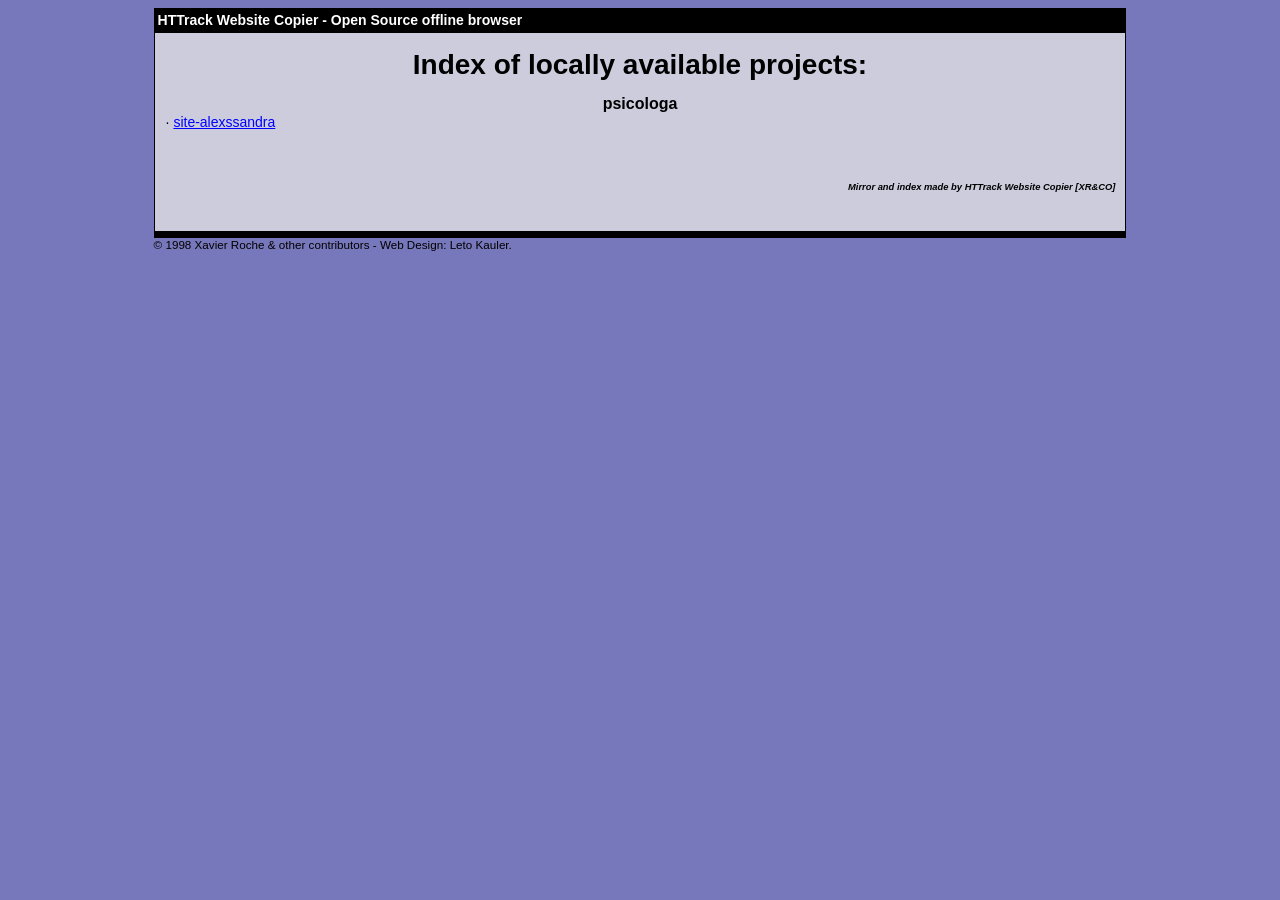
==== index.html @ 18087e1c "Publicação do site" ====
<html xmlns="http://www.w3.org/1999/xhtml" lang="en">

<head>
	<meta http-equiv="Content-Type" content="text/html; charset=utf-8" />
	<meta name="description" content="HTTrack is an easy-to-use website mirror utility. It allows you to download a World Wide website from the Internet to a local directory,building recursively all structures, getting html, images, and other files from the server to your computer. Links are rebuiltrelatively so that you can freely browse to the local site (works with any browser). You can mirror several sites together so that you can jump from one toanother. You can, also, update an existing mirror site, or resume an interrupted download. The robot is fully configurable, with an integrated help" />
	<meta name="keywords" content="httrack, HTTRACK, HTTrack, winhttrack, WINHTTRACK, WinHTTrack, offline browser, web mirror utility, aspirateur web, surf offline, web capture, www mirror utility, browse offline, local  site builder, website mirroring, aspirateur www, internet grabber, capture de site web, internet tool, hors connexion, unix, dos, windows 95, windows 98, solaris, ibm580, AIX 4.0, HTS, HTGet, web aspirator, web aspirateur, libre, GPL, GNU, free software" />
	<title>List of available projects - HTTrack Website Copier</title>
	<!-- Mirror and index made by HTTrack Website Copier/3.51-0 [XR&CO] -->

	<style type="text/css">
	<!--

body {
	margin: 0;  padding: 0;  margin-bottom: 15px;  margin-top: 8px;
	background: #77b;
}
body, td {
	font: 14px "Trebuchet MS", Verdana, Arial, Helvetica, sans-serif;
	}

#subTitle {
	background: #000;  color: #fff;  padding: 4px;  font-weight: bold; 
	}

#siteNavigation a, #siteNavigation .current {
	font-weight: bold;  color: #448;
	}
#siteNavigation a:link    { text-decoration: none; }
#siteNavigation a:visited { text-decoration: none; }

#siteNavigation .current { background-color: #ccd; }

#siteNavigation a:hover   { text-decoration: none;  background-color: #fff;  color: #000; }
#siteNavigation a:active  { text-decoration: none;  background-color: #ccc; }


a:link    { text-decoration: underline;  color: #00f; }
a:visited { text-decoration: underline;  color: #000; }
a:hover   { text-decoration: underline;  color: #c00; }
a:active  { text-decoration: underline; }

#pageContent {
	clear: both;
	border-bottom: 6px solid #000;
	padding: 10px;  padding-top: 20px;
	line-height: 1.65em;
	background-image: url(backblue.gif);
	background-repeat: no-repeat;
	background-position: top right;
	}

#pageContent, #siteNavigation {
	background-color: #ccd;
	}


.imgLeft  { float: left;   margin-right: 10px;  margin-bottom: 10px; }
.imgRight { float: right;  margin-left: 10px;   margin-bottom: 10px; }

hr { height: 1px;  color: #000;  background-color: #000;  margin-bottom: 15px; }

h1 { margin: 0;  font-weight: bold;  font-size: 2em; }
h2 { margin: 0;  font-weight: bold;  font-size: 1.6em; }
h3 { margin: 0;  font-weight: bold;  font-size: 1.3em; }
h4 { margin: 0;  font-weight: bold;  font-size: 1.18em; }

.blak { background-color: #000; }
.hide { display: none; }
.tableWidth { min-width: 400px; }

.tblRegular       { border-collapse: collapse; }
.tblRegular td    { padding: 6px;  background-image: url(fade.gif);  border: 2px solid #99c; }
.tblHeaderColor, .tblHeaderColor td { background: #99c; }
.tblNoBorder td   { border: 0; }


// -->
</style>

</head>

<body>
<table width="76%" border="0" align="center" cellspacing="0" cellpadding="3" class="tableWidth">
	<tr>
	<td id="subTitle">HTTrack Website Copier - Open Source offline browser</td>
	</tr>
</table>
<table width="76%" border="0" align="center" cellspacing="0" cellpadding="0" class="tableWidth">
<tr class="blak">
<td>
	<table width="100%" border="0" align="center" cellspacing="1" cellpadding="0">
	<tr>
	<td colspan="6"> 
		<table width="100%" border="0" align="center" cellspacing="0" cellpadding="10">
		<tr> 
		<td id="pageContent"> 
<!-- ==================== End prologue ==================== -->


<h1 ALIGN=Center>Index of locally available projects:</H1>
  <table border="0" width="100%" cellspacing="1" cellpadding="0">
		<TH>
		<BR/>
			psicologa
		</TH>
		<TR>
		  <TD BACKGROUND="fade.gif">
                    &middot; <A HREF="site-alexssandra/index.html">site-alexssandra</A>
   		  </TD>
		</TR>
	</TABLE>
	<BR>
	<H6 ALIGN="RIGHT">
         <I>Mirror and index made by HTTrack Website Copier [XR&amp;CO]</I>
	</H6>
	<!-- Mirror and index made by HTTrack Website Copier/3.51-0 [XR&CO] -->
	<!-- Thanks for using HTTrack Website Copier! -->

<!-- ==================== Start epilogue ==================== -->
		</td>
		</tr>
		</table>
	</td>
	</tr>
	</table>
</td>
</tr>
</table>

<table width="76%" border="0" align="center" valign="bottom" cellspacing="0" cellpadding="0">
	<tr>
	<td id="footer"><small>&copy; 1998 Xavier Roche &amp; other contributors - Web Design: Leto Kauler.</small></td>
	</tr>
</table>

</body>

</html>
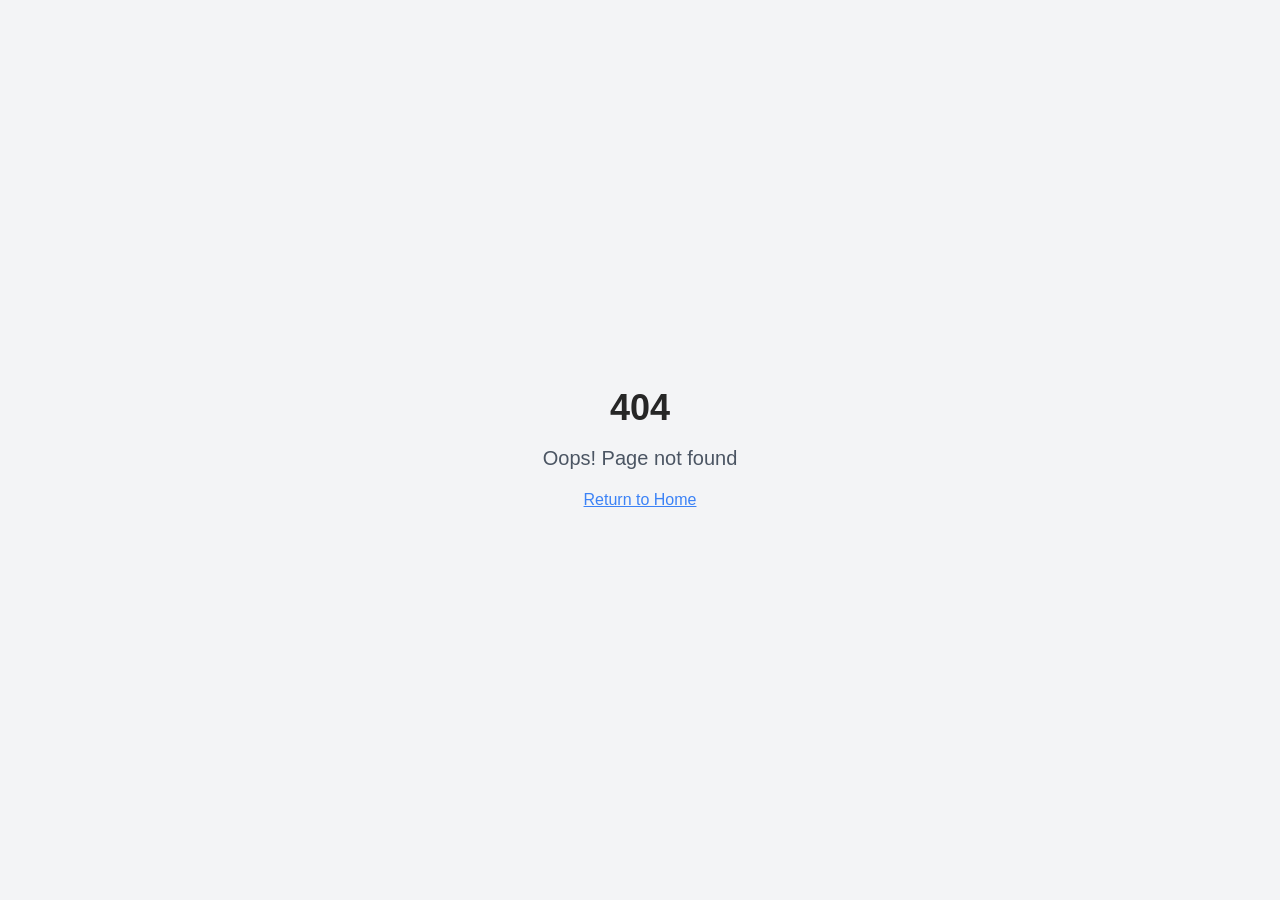
==== commit b824b9ba: "Add files via upload" ====
--- a/index.html
+++ b/index.html
@@ -4,9 +4,8 @@
 	<meta http-equiv="Content-Type" content="text/html; charset=utf-8" />
 	<meta name="description" content="HTTrack is an easy-to-use website mirror utility. It allows you to download a World Wide website from the Internet to a local directory,building recursively all structures, getting html, images, and other files from the server to your computer. Links are rebuiltrelatively so that you can freely browse to the local site (works with any browser). You can mirror several sites together so that you can jump from one toanother. You can, also, update an existing mirror site, or resume an interrupted download. The robot is fully configurable, with an integrated help" />
 	<meta name="keywords" content="httrack, HTTRACK, HTTrack, winhttrack, WINHTTRACK, WinHTTrack, offline browser, web mirror utility, aspirateur web, surf offline, web capture, www mirror utility, browse offline, local  site builder, website mirroring, aspirateur www, internet grabber, capture de site web, internet tool, hors connexion, unix, dos, windows 95, windows 98, solaris, ibm580, AIX 4.0, HTS, HTGet, web aspirator, web aspirateur, libre, GPL, GNU, free software" />
-	<title>List of available projects - HTTrack Website Copier</title>
-	<!-- Mirror and index made by HTTrack Website Copier/3.51-0 [XR&CO] -->
-
+	<title>Local index - HTTrack Website Copier</title>
+  <!-- Mirror and index made by HTTrack Website Copier/3.51-0 [XR&CO] -->
 	<style type="text/css">
 	<!--
 
@@ -96,25 +95,27 @@
 		<td id="pageContent"> 
 <!-- ==================== End prologue ==================== -->
 
-
-<h1 ALIGN=Center>Index of locally available projects:</H1>
-  <table border="0" width="100%" cellspacing="1" cellpadding="0">
-		<TH>
-		<BR/>
-			psicologa
-		</TH>
+<H1 ALIGN=Center>Index of locally available sites:</H1>
+	<TABLE BORDER="0" WIDTH="100%" CELLSPACING="1" CELLPADDING="0">
 		<TR>
-		  <TD BACKGROUND="fade.gif">
-                    &middot; <A HREF="site-alexssandra/index.html">site-alexssandra</A>
-   		  </TD>
+			<TD BACKGROUND="fade.gif">
+				&middot;
+					<A HREF="psialexssandraalves.com.br/index.html">
+						Alexssandra Alves | Psicóloga - Clínica Psicanalítica
+					</A>		
+			</TD>
 		</TR>
 	</TABLE>
 	<BR>
-	<H6 ALIGN="RIGHT">
-         <I>Mirror and index made by HTTrack Website Copier [XR&amp;CO]</I>
+	<BR>
+	<BR>
+  	<H6 ALIGN="RIGHT">
+	<I>Mirror and index made by HTTrack Website Copier [XR&amp;CO]</I>
 	</H6>
 	<!-- Mirror and index made by HTTrack Website Copier/3.51-0 [XR&CO] -->
 	<!-- Thanks for using HTTrack Website Copier! -->
+	<meta HTTP-EQUIV="Refresh" CONTENT="0; URL=psialexssandraalves.com.br/index.html">
+
 
 <!-- ==================== Start epilogue ==================== -->
 		</td>
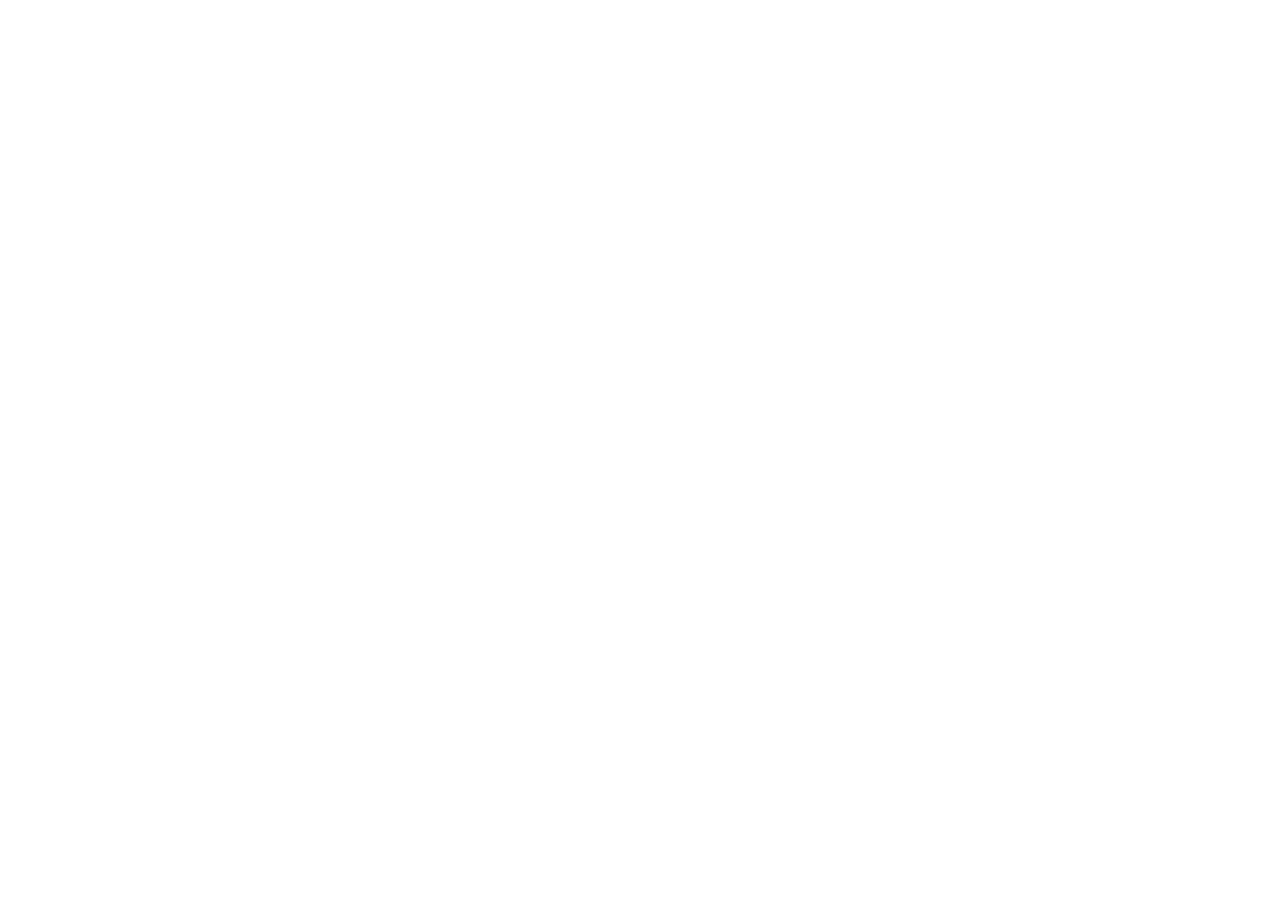
==== commit 827dcca9: "Update index.html" ====
--- a/index.html
+++ b/index.html
@@ -1,141 +1,30 @@
-<html xmlns="http://www.w3.org/1999/xhtml" lang="en">
-
-<head>
-	<meta http-equiv="Content-Type" content="text/html; charset=utf-8" />
-	<meta name="description" content="HTTrack is an easy-to-use website mirror utility. It allows you to download a World Wide website from the Internet to a local directory,building recursively all structures, getting html, images, and other files from the server to your computer. Links are rebuiltrelatively so that you can freely browse to the local site (works with any browser). You can mirror several sites together so that you can jump from one toanother. You can, also, update an existing mirror site, or resume an interrupted download. The robot is fully configurable, with an integrated help" />
-	<meta name="keywords" content="httrack, HTTRACK, HTTrack, winhttrack, WINHTTRACK, WinHTTrack, offline browser, web mirror utility, aspirateur web, surf offline, web capture, www mirror utility, browse offline, local  site builder, website mirroring, aspirateur www, internet grabber, capture de site web, internet tool, hors connexion, unix, dos, windows 95, windows 98, solaris, ibm580, AIX 4.0, HTS, HTGet, web aspirator, web aspirateur, libre, GPL, GNU, free software" />
-	<title>Local index - HTTrack Website Copier</title>
-  <!-- Mirror and index made by HTTrack Website Copier/3.51-0 [XR&CO] -->
-	<style type="text/css">
-	<!--
-
-body {
-	margin: 0;  padding: 0;  margin-bottom: 15px;  margin-top: 8px;
-	background: #77b;
-}
-body, td {
-	font: 14px "Trebuchet MS", Verdana, Arial, Helvetica, sans-serif;
-	}
-
-#subTitle {
-	background: #000;  color: #fff;  padding: 4px;  font-weight: bold; 
-	}
-
-#siteNavigation a, #siteNavigation .current {
-	font-weight: bold;  color: #448;
-	}
-#siteNavigation a:link    { text-decoration: none; }
-#siteNavigation a:visited { text-decoration: none; }
-
-#siteNavigation .current { background-color: #ccd; }
-
-#siteNavigation a:hover   { text-decoration: none;  background-color: #fff;  color: #000; }
-#siteNavigation a:active  { text-decoration: none;  background-color: #ccc; }
-
-
-a:link    { text-decoration: underline;  color: #00f; }
-a:visited { text-decoration: underline;  color: #000; }
-a:hover   { text-decoration: underline;  color: #c00; }
-a:active  { text-decoration: underline; }
-
-#pageContent {
-	clear: both;
-	border-bottom: 6px solid #000;
-	padding: 10px;  padding-top: 20px;
-	line-height: 1.65em;
-	background-image: url(backblue.gif);
-	background-repeat: no-repeat;
-	background-position: top right;
-	}
-
-#pageContent, #siteNavigation {
-	background-color: #ccd;
-	}
-
-
-.imgLeft  { float: left;   margin-right: 10px;  margin-bottom: 10px; }
-.imgRight { float: right;  margin-left: 10px;   margin-bottom: 10px; }
-
-hr { height: 1px;  color: #000;  background-color: #000;  margin-bottom: 15px; }
-
-h1 { margin: 0;  font-weight: bold;  font-size: 2em; }
-h2 { margin: 0;  font-weight: bold;  font-size: 1.6em; }
-h3 { margin: 0;  font-weight: bold;  font-size: 1.3em; }
-h4 { margin: 0;  font-weight: bold;  font-size: 1.18em; }
-
-.blak { background-color: #000; }
-.hide { display: none; }
-.tableWidth { min-width: 400px; }
-
-.tblRegular       { border-collapse: collapse; }
-.tblRegular td    { padding: 6px;  background-image: url(fade.gif);  border: 2px solid #99c; }
-.tblHeaderColor, .tblHeaderColor td { background: #99c; }
-.tblNoBorder td   { border: 0; }
-
-
-// -->
-</style>
-
-</head>
-
-<body>
-<table width="76%" border="0" align="center" cellspacing="0" cellpadding="3" class="tableWidth">
-	<tr>
-	<td id="subTitle">HTTrack Website Copier - Open Source offline browser</td>
-	</tr>
-</table>
-<table width="76%" border="0" align="center" cellspacing="0" cellpadding="0" class="tableWidth">
-<tr class="blak">
-<td>
-	<table width="100%" border="0" align="center" cellspacing="1" cellpadding="0">
-	<tr>
-	<td colspan="6"> 
-		<table width="100%" border="0" align="center" cellspacing="0" cellpadding="10">
-		<tr> 
-		<td id="pageContent"> 
-<!-- ==================== End prologue ==================== -->
-
-<H1 ALIGN=Center>Index of locally available sites:</H1>
-	<TABLE BORDER="0" WIDTH="100%" CELLSPACING="1" CELLPADDING="0">
-		<TR>
-			<TD BACKGROUND="fade.gif">
-				&middot;
-					<A HREF="psialexssandraalves.com.br/index.html">
-						Alexssandra Alves | Psicóloga - Clínica Psicanalítica
-					</A>		
-			</TD>
-		</TR>
-	</TABLE>
-	<BR>
-	<BR>
-	<BR>
-  	<H6 ALIGN="RIGHT">
-	<I>Mirror and index made by HTTrack Website Copier [XR&amp;CO]</I>
-	</H6>
-	<!-- Mirror and index made by HTTrack Website Copier/3.51-0 [XR&CO] -->
-	<!-- Thanks for using HTTrack Website Copier! -->
-	<meta HTTP-EQUIV="Refresh" CONTENT="0; URL=psialexssandraalves.com.br/index.html">
-
-
-<!-- ==================== Start epilogue ==================== -->
-		</td>
-		</tr>
-		</table>
-	</td>
-	</tr>
-	</table>
-</td>
-</tr>
-</table>
-
-<table width="76%" border="0" align="center" valign="bottom" cellspacing="0" cellpadding="0">
-	<tr>
-	<td id="footer"><small>&copy; 1998 Xavier Roche &amp; other contributors - Web Design: Leto Kauler.</small></td>
-	</tr>
-</table>
-
-</body>
-
-</html>
-
-
+<!doctype html>
+<html lang="en">
+  <head>
+    <meta charset="UTF-8" />
+    <meta name="viewport" content="width=device-width, initial-scale=1.0" />
+    <title>Alexssandra Alves | Psicóloga - Clínica Psicanalítica</title>
+    <meta name="description" content="Clínica Psicanalítica e Avaliação Psicológica. Atendimento presencial e online em São Luís - MA. CRP 22/01241" />
+    <meta name="author" content="Alexssandra Alves" />
+    
+    <!-- Google Fonts -->
+    <link rel="preconnect" href="https://fonts.googleapis.com" />
+    <link rel="preconnect" href="https://fonts.gstatic.com" crossorigin />
+    <link href="https://fonts.googleapis.com/css2?family=Hepta+Slab:wght@400;500;600;700&family=Montserrat:wght@400;500;600;700&family=Cormorant+Garamond:ital,wght@0,400;0,500;1,400;1,500&display=swap" rel="stylesheet" />
+
+    <meta property="og:title" content="Alexssandra Alves | Psicóloga - Clínica Psicanalítica" />
+    <meta property="og:description" content="Clínica Psicanalítica e Avaliação Psicológica. Atendimento presencial e online." />
+    <meta property="og:type" content="website" />
+    <meta property="og:image" content="https://lovable.dev/opengraph-image-p98pqg.png" />
+
+    <meta name="twitter:card" content="summary_large_image" />
+    <meta name="twitter:site" content="@lovable_dev" />
+    
+    <script type="module" crossorigin src="/assets/index-DXfuRB6n.js"></script>
+    <link rel="stylesheet" crossorigin href="/assets/index-O8GEvOft.css">
+  <script defer src="/__l5e/events.9f6b1a5f4b7ae01b.js" data-artifact-kind="preview_commit_sha" data-artifact-id="d1be73bfeda129161dd731a16be711961498cd12" data-commit-sha="d1be73bfeda129161dd731a16be711961498cd12" data-context-token="v1.[base64].T_LC2KTIhvFvR6uW_h7EKgbU37wVOmHhRtKxxErUCDM" data-autocapture="1" data-consent="1"></script><meta name="twitter:title" content="Alexssandra Alves | Psicóloga - Clínica Psicanalítica"><meta name="twitter:description" content="Clínica Psicanalítica e Avaliação Psicológica. Atendimento presencial e online."><meta name="twitter:image" content="https://lovable.dev/opengraph-image-p98pqg.png"></head>
+
+  <body>
+    <div id="root"></div>
+  </body>
+</html>
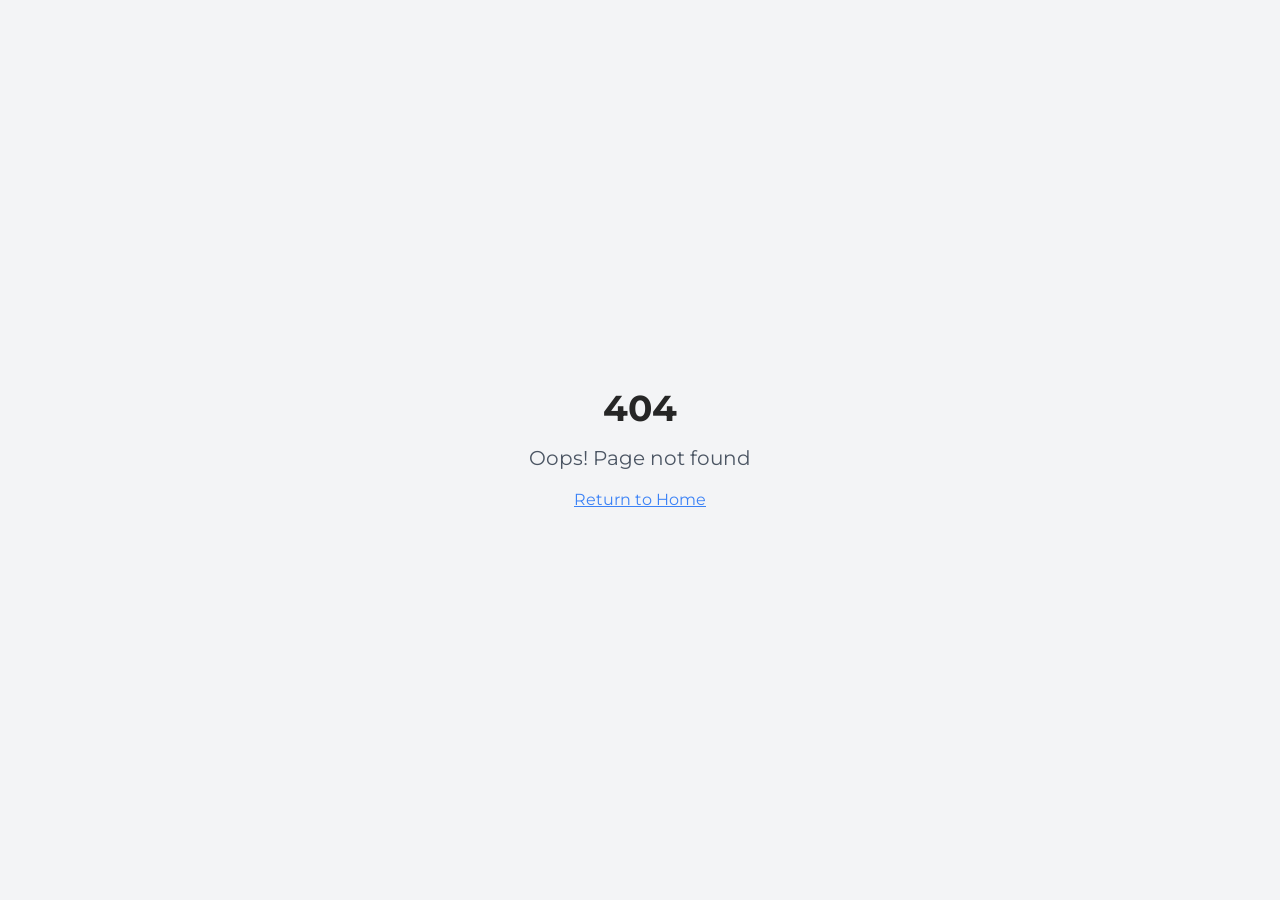
==== commit 7dfbdd15: "Add files via upload" ====
--- a/index.html
+++ b/index.html
@@ -1,30 +1,35 @@
-<!doctype html>
-<html lang="en">
-  <head>
-    <meta charset="UTF-8" />
-    <meta name="viewport" content="width=device-width, initial-scale=1.0" />
-    <title>Alexssandra Alves | Psicóloga - Clínica Psicanalítica</title>
-    <meta name="description" content="Clínica Psicanalítica e Avaliação Psicológica. Atendimento presencial e online em São Luís - MA. CRP 22/01241" />
-    <meta name="author" content="Alexssandra Alves" />
-    
-    <!-- Google Fonts -->
-    <link rel="preconnect" href="https://fonts.googleapis.com" />
-    <link rel="preconnect" href="https://fonts.gstatic.com" crossorigin />
-    <link href="https://fonts.googleapis.com/css2?family=Hepta+Slab:wght@400;500;600;700&family=Montserrat:wght@400;500;600;700&family=Cormorant+Garamond:ital,wght@0,400;0,500;1,400;1,500&display=swap" rel="stylesheet" />
-
-    <meta property="og:title" content="Alexssandra Alves | Psicóloga - Clínica Psicanalítica" />
-    <meta property="og:description" content="Clínica Psicanalítica e Avaliação Psicológica. Atendimento presencial e online." />
-    <meta property="og:type" content="website" />
-    <meta property="og:image" content="https://lovable.dev/opengraph-image-p98pqg.png" />
-
-    <meta name="twitter:card" content="summary_large_image" />
-    <meta name="twitter:site" content="@lovable_dev" />
-    
-    <script type="module" crossorigin src="/assets/index-DXfuRB6n.js"></script>
-    <link rel="stylesheet" crossorigin href="/assets/index-O8GEvOft.css">
-  <script defer src="/__l5e/events.9f6b1a5f4b7ae01b.js" data-artifact-kind="preview_commit_sha" data-artifact-id="d1be73bfeda129161dd731a16be711961498cd12" data-commit-sha="d1be73bfeda129161dd731a16be711961498cd12" data-context-token="v1.[base64].T_LC2KTIhvFvR6uW_h7EKgbU37wVOmHhRtKxxErUCDM" data-autocapture="1" data-consent="1"></script><meta name="twitter:title" content="Alexssandra Alves | Psicóloga - Clínica Psicanalítica"><meta name="twitter:description" content="Clínica Psicanalítica e Avaliação Psicológica. Atendimento presencial e online."><meta name="twitter:image" content="https://lovable.dev/opengraph-image-p98pqg.png"></head>
-
-  <body>
-    <div id="root"></div>
-  </body>
-</html>
+<!doctype html>
+<html lang="en">
+  
+<!-- Mirrored from https://psialexssandraalves.com.br/ by HTTrack Website Copier/3.x [XR&CO], Tue, 24 Nov 2026 15:35:47 GMT -->
+<!-- Added by HTTrack --><meta http-equiv="content-type" content="text/html;charset=utf-8" /><!-- /Added by HTTrack -->
+<head>
+    <meta charset="UTF-8" />
+    <meta name="viewport" content="width=device-width, initial-scale=1.0" />
+    <title>Alexssandra Alves | Psicóloga - Clínica Psicanalítica</title>
+    <meta name="description" content="Clínica Psicanalítica e Avaliação Psicológica. Atendimento presencial e online em São Luís - MA. CRP 22/01241" />
+    <meta name="author" content="Alexssandra Alves" />
+    
+    <!-- Google Fonts -->
+    <link rel="preconnect" href="https://fonts.googleapis.com/" />
+    <link rel="preconnect" href="https://fonts.gstatic.com/" crossorigin />
+    <link href="https://fonts.googleapis.com/css2?family=Hepta+Slab:wght@400;500;600;700&amp;family=Montserrat:wght@400;500;600;700&amp;family=Cormorant+Garamond:ital,wght@0,400;0,500;1,400;1,500&amp;display=swap" rel="stylesheet" />
+
+    <meta property="og:title" content="Alexssandra Alves | Psicóloga - Clínica Psicanalítica" />
+    <meta property="og:description" content="Clínica Psicanalítica e Avaliação Psicológica. Atendimento presencial e online." />
+    <meta property="og:type" content="website" />
+    <meta property="og:image" content="../lovable.dev/opengraph-image-p98pqg.png" />
+
+    <meta name="twitter:card" content="summary_large_image" />
+    <meta name="twitter:site" content="@lovable_dev" />
+    
+    <script type="module" crossorigin src="assets/index-DXfuRB6n.js"></script>
+    <link rel="stylesheet" crossorigin href="assets/index-O8GEvOft.css">
+  <script defer src="__l5e/events.9f6b1a5f4b7ae01b.js" data-artifact-kind="preview_commit_sha" data-artifact-id="d1be73bfeda129161dd731a16be711961498cd12" data-commit-sha="d1be73bfeda129161dd731a16be711961498cd12" data-context-token="v1.[base64].Le5UgykRaL-e14C788XvXFvg4DsZCclHWkMOX7C6SQA" data-autocapture="1" data-consent="1"></script><meta name="twitter:title" content="Alexssandra Alves | Psicóloga - Clínica Psicanalítica"><meta name="twitter:description" content="Clínica Psicanalítica e Avaliação Psicológica. Atendimento presencial e online."><meta name="twitter:image" content="../lovable.dev/opengraph-image-p98pqg.png"></head>
+
+  <body>
+    <div id="root"></div>
+  </body>
+
+<!-- Mirrored from https://psialexssandraalves.com.br/ by HTTrack Website Copier/3.x [XR&CO], Tue, 24 Nov 2026 15:35:49 GMT -->
+</html>
--- a/assets/index-O8GEvOft.css
+++ b/assets/index-O8GEvOft.css
@@ -0,0 +1 @@
+*,:before,:after{--tw-border-spacing-x: 0;--tw-border-spacing-y: 0;--tw-translate-x: 0;--tw-translate-y: 0;--tw-rotate: 0;--tw-skew-x: 0;--tw-skew-y: 0;--tw-scale-x: 1;--tw-scale-y: 1;--tw-pan-x: ;--tw-pan-y: ;--tw-pinch-zoom: ;--tw-scroll-snap-strictness: proximity;--tw-gradient-from-position: ;--tw-gradient-via-position: ;--tw-gradient-to-position: ;--tw-ordinal: ;--tw-slashed-zero: ;--tw-numeric-figure: ;--tw-numeric-spacing: ;--tw-numeric-fraction: ;--tw-ring-inset: ;--tw-ring-offset-width: 0px;--tw-ring-offset-color: #fff;--tw-ring-color: rgb(59 130 246 / .5);--tw-ring-offset-shadow: 0 0 #0000;--tw-ring-shadow: 0 0 #0000;--tw-shadow: 0 0 #0000;--tw-shadow-colored: 0 0 #0000;--tw-blur: ;--tw-brightness: ;--tw-contrast: ;--tw-grayscale: ;--tw-hue-rotate: ;--tw-invert: ;--tw-saturate: ;--tw-sepia: ;--tw-drop-shadow: ;--tw-backdrop-blur: ;--tw-backdrop-brightness: ;--tw-backdrop-contrast: ;--tw-backdrop-grayscale: ;--tw-backdrop-hue-rotate: ;--tw-backdrop-invert: ;--tw-backdrop-opacity: ;--tw-backdrop-saturate: ;--tw-backdrop-sepia: ;--tw-contain-size: ;--tw-contain-layout: ;--tw-contain-paint: ;--tw-contain-style: }::backdrop{--tw-border-spacing-x: 0;--tw-border-spacing-y: 0;--tw-translate-x: 0;--tw-translate-y: 0;--tw-rotate: 0;--tw-skew-x: 0;--tw-skew-y: 0;--tw-scale-x: 1;--tw-scale-y: 1;--tw-pan-x: ;--tw-pan-y: ;--tw-pinch-zoom: ;--tw-scroll-snap-strictness: proximity;--tw-gradient-from-position: ;--tw-gradient-via-position: ;--tw-gradient-to-position: ;--tw-ordinal: ;--tw-slashed-zero: ;--tw-numeric-figure: ;--tw-numeric-spacing: ;--tw-numeric-fraction: ;--tw-ring-inset: ;--tw-ring-offset-width: 0px;--tw-ring-offset-color: #fff;--tw-ring-color: rgb(59 130 246 / .5);--tw-ring-offset-shadow: 0 0 #0000;--tw-ring-shadow: 0 0 #0000;--tw-shadow: 0 0 #0000;--tw-shadow-colored: 0 0 #0000;--tw-blur: ;--tw-brightness: ;--tw-contrast: ;--tw-grayscale: ;--tw-hue-rotate: ;--tw-invert: ;--tw-saturate: ;--tw-sepia: ;--tw-drop-shadow: ;--tw-backdrop-blur: ;--tw-backdrop-brightness: ;--tw-backdrop-contrast: ;--tw-backdrop-grayscale: ;--tw-backdrop-hue-rotate: ;--tw-backdrop-invert: ;--tw-backdrop-opacity: ;--tw-backdrop-saturate: ;--tw-backdrop-sepia: ;--tw-contain-size: ;--tw-contain-layout: ;--tw-contain-paint: ;--tw-contain-style: }*,:before,:after{box-sizing:border-box;border-width:0;border-style:solid;border-color:#e5e7eb}:before,:after{--tw-content: ""}html,:host{line-height:1.5;-webkit-text-size-adjust:100%;-moz-tab-size:4;-o-tab-size:4;tab-size:4;font-family:ui-sans-serif,system-ui,sans-serif,"Apple Color Emoji","Segoe UI Emoji",Segoe UI Symbol,"Noto Color Emoji";font-feature-settings:normal;font-variation-settings:normal;-webkit-tap-highlight-color:transparent}body{margin:0;line-height:inherit}hr{height:0;color:inherit;border-top-width:1px}abbr:where([title]){-webkit-text-decoration:underline dotted;text-decoration:underline dotted}h1,h2,h3,h4,h5,h6{font-size:inherit;font-weight:inherit}a{color:inherit;text-decoration:inherit}b,strong{font-weight:bolder}code,kbd,samp,pre{font-family:ui-monospace,SFMono-Regular,Menlo,Monaco,Consolas,Liberation Mono,Courier New,monospace;font-feature-settings:normal;font-variation-settings:normal;font-size:1em}small{font-size:80%}sub,sup{font-size:75%;line-height:0;position:relative;vertical-align:baseline}sub{bottom:-.25em}sup{top:-.5em}table{text-indent:0;border-color:inherit;border-collapse:collapse}button,input,optgroup,select,textarea{font-family:inherit;font-feature-settings:inherit;font-variation-settings:inherit;font-size:100%;font-weight:inherit;line-height:inherit;letter-spacing:inherit;color:inherit;margin:0;padding:0}button,select{text-transform:none}button,input:where([type=button]),input:where([type=reset]),input:where([type=submit]){-webkit-appearance:button;background-color:transparent;background-image:none}:-moz-focusring{outline:auto}:-moz-ui-invalid{box-shadow:none}progress{vertical-align:baseline}::-webkit-inner-spin-button,::-webkit-outer-spin-button{height:auto}[type=search]{-webkit-appearance:textfield;outline-offset:-2px}::-webkit-search-decoration{-webkit-appearance:none}::-webkit-file-upload-button{-webkit-appearance:button;font:inherit}summary{display:list-item}blockquote,dl,dd,h1,h2,h3,h4,h5,h6,hr,figure,p,pre{margin:0}fieldset{margin:0;padding:0}legend{padding:0}ol,ul,menu{list-style:none;margin:0;padding:0}dialog{padding:0}textarea{resize:vertical}input::-moz-placeholder,textarea::-moz-placeholder{opacity:1;color:#9ca3af}input::placeholder,textarea::placeholder{opacity:1;color:#9ca3af}button,[role=button]{cursor:pointer}:disabled{cursor:default}img,svg,video,canvas,audio,iframe,embed,object{display:block;vertical-align:middle}img,video{max-width:100%;height:auto}[hidden]:where(:not([hidden=until-found])){display:none}:root{--sage-green: 108 14% 58%;--warm-terracota: 18 50% 48%;--warm-wood: 25 35% 42%;--cream-white: 40 20% 95%;--soft-black: 0 0% 15%;--background: 40 20% 95%;--foreground: 0 0% 15%;--card: 0 0% 100%;--card-foreground: 0 0% 15%;--popover: 0 0% 100%;--popover-foreground: 0 0% 15%;--primary: 108 14% 58%;--primary-foreground: 0 0% 100%;--secondary: 25 35% 42%;--secondary-foreground: 0 0% 100%;--muted: 108 14% 90%;--muted-foreground: 0 0% 30%;--accent: 18 50% 48%;--accent-foreground: 0 0% 100%;--destructive: 0 84.2% 60.2%;--destructive-foreground: 0 0% 100%;--border: 108 14% 85%;--input: 108 14% 85%;--ring: 108 14% 58%;--radius: .25rem;--transition-smooth: all .6s cubic-bezier(.4, 0, .2, 1);--transition-fast: all .3s cubic-bezier(.4, 0, .2, 1)}*{border-color:hsl(var(--border))}body{background-color:hsl(var(--background));color:hsl(var(--foreground));-webkit-font-smoothing:antialiased;-moz-osx-font-smoothing:grayscale;font-family:Montserrat,sans-serif;text-align:justify}html{scroll-behavior:smooth}.sr-only{position:absolute;width:1px;height:1px;padding:0;margin:-1px;overflow:hidden;clip:rect(0,0,0,0);white-space:nowrap;border-width:0}.pointer-events-none{pointer-events:none}.pointer-events-auto{pointer-events:auto}.visible{visibility:visible}.invisible{visibility:hidden}.fixed{position:fixed}.absolute{position:absolute}.relative{position:relative}.inset-0{top:0;right:0;bottom:0;left:0}.inset-x-0{left:0;right:0}.inset-y-0{top:0;bottom:0}.-bottom-12{bottom:-3rem}.-left-12{left:-3rem}.-left-8{left:-2rem}.-right-12{right:-3rem}.-top-12{top:-3rem}.bottom-0{bottom:0}.bottom-8{bottom:2rem}.left-0{left:0}.left-1{left:.25rem}.left-1\/2{left:50%}.left-2{left:.5rem}.left-\[50\%\]{left:50%}.right-0{right:0}.right-1{right:.25rem}.right-2{right:.5rem}.right-3{right:.75rem}.right-4{right:1rem}.right-8{right:2rem}.top-0{top:0}.top-1\.5{top:.375rem}.top-1\/2{top:50%}.top-2{top:.5rem}.top-3\.5{top:.875rem}.top-4{top:1rem}.top-\[1px\]{top:1px}.top-\[50\%\]{top:50%}.top-\[60\%\]{top:60%}.top-full{top:100%}.z-10{z-index:10}.z-20{z-index:20}.z-50{z-index:50}.z-\[100\]{z-index:100}.z-\[1\]{z-index:1}.-mx-1{margin-left:-.25rem;margin-right:-.25rem}.mx-2{margin-left:.5rem;margin-right:.5rem}.mx-3\.5{margin-left:.875rem;margin-right:.875rem}.mx-auto{margin-left:auto;margin-right:auto}.my-0\.5{margin-top:.125rem;margin-bottom:.125rem}.my-1{margin-top:.25rem;margin-bottom:.25rem}.my-12{margin-top:3rem;margin-bottom:3rem}.-ml-4{margin-left:-1rem}.-mt-4{margin-top:-1rem}.mb-1{margin-bottom:.25rem}.mb-10{margin-bottom:2.5rem}.mb-12{margin-bottom:3rem}.mb-16{margin-bottom:4rem}.mb-3{margin-bottom:.75rem}.mb-4{margin-bottom:1rem}.mb-6{margin-bottom:1.5rem}.mb-8{margin-bottom:2rem}.ml-1{margin-left:.25rem}.ml-auto{margin-left:auto}.mr-2{margin-right:.5rem}.mt-1{margin-top:.25rem}.mt-1\.5{margin-top:.375rem}.mt-12{margin-top:3rem}.mt-16{margin-top:4rem}.mt-2{margin-top:.5rem}.mt-24{margin-top:6rem}.mt-4{margin-top:1rem}.mt-8{margin-top:2rem}.mt-auto{margin-top:auto}.block{display:block}.flex{display:flex}.inline-flex{display:inline-flex}.table{display:table}.grid{display:grid}.hidden{display:none}.aspect-\[4\/3\]{aspect-ratio:4/3}.aspect-square{aspect-ratio:1 / 1}.aspect-video{aspect-ratio:16 / 9}.size-4{width:1rem;height:1rem}.h-1\.5{height:.375rem}.h-10{height:2.5rem}.h-11{height:2.75rem}.h-12{height:3rem}.h-14{height:3.5rem}.h-16{height:4rem}.h-2{height:.5rem}.h-2\.5{height:.625rem}.h-3{height:.75rem}.h-3\.5{height:.875rem}.h-4{height:1rem}.h-48{height:12rem}.h-5{height:1.25rem}.h-6{height:1.5rem}.h-7{height:1.75rem}.h-8{height:2rem}.h-9{height:2.25rem}.h-\[1px\]{height:1px}.h-\[var\(--radix-navigation-menu-viewport-height\)\]{height:var(--radix-navigation-menu-viewport-height)}.h-\[var\(--radix-select-trigger-height\)\]{height:var(--radix-select-trigger-height)}.h-auto{height:auto}.h-full{height:100%}.h-px{height:1px}.h-svh{height:100svh}.max-h-96{max-height:24rem}.max-h-\[300px\]{max-height:300px}.max-h-screen{max-height:100vh}.min-h-0{min-height:0px}.min-h-\[80px\]{min-height:80px}.min-h-screen{min-height:100vh}.min-h-svh{min-height:100svh}.w-0{width:0px}.w-1{width:.25rem}.w-10{width:2.5rem}.w-11{width:2.75rem}.w-14{width:3.5rem}.w-16{width:4rem}.w-2{width:.5rem}.w-2\.5{width:.625rem}.w-3{width:.75rem}.w-3\.5{width:.875rem}.w-3\/4{width:75%}.w-4{width:1rem}.w-48{width:12rem}.w-5{width:1.25rem}.w-6{width:1.5rem}.w-64{width:16rem}.w-7{width:1.75rem}.w-72{width:18rem}.w-8{width:2rem}.w-9{width:2.25rem}.w-\[--sidebar-width\]{width:var(--sidebar-width)}.w-\[100px\]{width:100px}.w-\[1px\]{width:1px}.w-auto{width:auto}.w-full{width:100%}.w-max{width:-moz-max-content;width:max-content}.w-px{width:1px}.min-w-0{min-width:0px}.min-w-5{min-width:1.25rem}.min-w-\[12rem\]{min-width:12rem}.min-w-\[8rem\]{min-width:8rem}.min-w-\[var\(--radix-select-trigger-width\)\]{min-width:var(--radix-select-trigger-width)}.max-w-2xl{max-width:42rem}.max-w-3xl{max-width:48rem}.max-w-4xl{max-width:56rem}.max-w-6xl{max-width:72rem}.max-w-7xl{max-width:80rem}.max-w-\[--skeleton-width\]{max-width:var(--skeleton-width)}.max-w-lg{max-width:32rem}.max-w-max{max-width:-moz-max-content;max-width:max-content}.flex-1{flex:1 1 0%}.flex-shrink-0,.shrink-0{flex-shrink:0}.grow{flex-grow:1}.grow-0{flex-grow:0}.basis-full{flex-basis:100%}.caption-bottom{caption-side:bottom}.border-collapse{border-collapse:collapse}.-translate-x-1\/2{--tw-translate-x: -50%;transform:translate(var(--tw-translate-x),var(--tw-translate-y)) rotate(var(--tw-rotate)) skew(var(--tw-skew-x)) skewY(var(--tw-skew-y)) scaleX(var(--tw-scale-x)) scaleY(var(--tw-scale-y))}.-translate-x-10{--tw-translate-x: -2.5rem;transform:translate(var(--tw-translate-x),var(--tw-translate-y)) rotate(var(--tw-rotate)) skew(var(--tw-skew-x)) skewY(var(--tw-skew-y)) scaleX(var(--tw-scale-x)) scaleY(var(--tw-scale-y))}.-translate-x-px{--tw-translate-x: -1px;transform:translate(var(--tw-translate-x),var(--tw-translate-y)) rotate(var(--tw-rotate)) skew(var(--tw-skew-x)) skewY(var(--tw-skew-y)) scaleX(var(--tw-scale-x)) scaleY(var(--tw-scale-y))}.-translate-y-1\/2{--tw-translate-y: -50%;transform:translate(var(--tw-translate-x),var(--tw-translate-y)) rotate(var(--tw-rotate)) skew(var(--tw-skew-x)) skewY(var(--tw-skew-y)) scaleX(var(--tw-scale-x)) scaleY(var(--tw-scale-y))}.translate-x-0{--tw-translate-x: 0px;transform:translate(var(--tw-translate-x),var(--tw-translate-y)) rotate(var(--tw-rotate)) skew(var(--tw-skew-x)) skewY(var(--tw-skew-y)) scaleX(var(--tw-scale-x)) scaleY(var(--tw-scale-y))}.translate-x-\[-50\%\]{--tw-translate-x: -50%;transform:translate(var(--tw-translate-x),var(--tw-translate-y)) rotate(var(--tw-rotate)) skew(var(--tw-skew-x)) skewY(var(--tw-skew-y)) scaleX(var(--tw-scale-x)) scaleY(var(--tw-scale-y))}.translate-x-px{--tw-translate-x: 1px;transform:translate(var(--tw-translate-x),var(--tw-translate-y)) rotate(var(--tw-rotate)) skew(var(--tw-skew-x)) skewY(var(--tw-skew-y)) scaleX(var(--tw-scale-x)) scaleY(var(--tw-scale-y))}.translate-y-0{--tw-translate-y: 0px;transform:translate(var(--tw-translate-x),var(--tw-translate-y)) rotate(var(--tw-rotate)) skew(var(--tw-skew-x)) skewY(var(--tw-skew-y)) scaleX(var(--tw-scale-x)) scaleY(var(--tw-scale-y))}.translate-y-10{--tw-translate-y: 2.5rem;transform:translate(var(--tw-translate-x),var(--tw-translate-y)) rotate(var(--tw-rotate)) skew(var(--tw-skew-x)) skewY(var(--tw-skew-y)) scaleX(var(--tw-scale-x)) scaleY(var(--tw-scale-y))}.translate-y-\[-50\%\]{--tw-translate-y: -50%;transform:translate(var(--tw-translate-x),var(--tw-translate-y)) rotate(var(--tw-rotate)) skew(var(--tw-skew-x)) skewY(var(--tw-skew-y)) scaleX(var(--tw-scale-x)) scaleY(var(--tw-scale-y))}.rotate-45{--tw-rotate: 45deg;transform:translate(var(--tw-translate-x),var(--tw-translate-y)) rotate(var(--tw-rotate)) skew(var(--tw-skew-x)) skewY(var(--tw-skew-y)) scaleX(var(--tw-scale-x)) scaleY(var(--tw-scale-y))}.rotate-90{--tw-rotate: 90deg;transform:translate(var(--tw-translate-x),var(--tw-translate-y)) rotate(var(--tw-rotate)) skew(var(--tw-skew-x)) skewY(var(--tw-skew-y)) scaleX(var(--tw-scale-x)) scaleY(var(--tw-scale-y))}.scale-100{--tw-scale-x: 1;--tw-scale-y: 1;transform:translate(var(--tw-translate-x),var(--tw-translate-y)) rotate(var(--tw-rotate)) skew(var(--tw-skew-x)) skewY(var(--tw-skew-y)) scaleX(var(--tw-scale-x)) scaleY(var(--tw-scale-y))}.scale-95{--tw-scale-x: .95;--tw-scale-y: .95;transform:translate(var(--tw-translate-x),var(--tw-translate-y)) rotate(var(--tw-rotate)) skew(var(--tw-skew-x)) skewY(var(--tw-skew-y)) scaleX(var(--tw-scale-x)) scaleY(var(--tw-scale-y))}.transform{transform:translate(var(--tw-translate-x),var(--tw-translate-y)) rotate(var(--tw-rotate)) skew(var(--tw-skew-x)) skewY(var(--tw-skew-y)) scaleX(var(--tw-scale-x)) scaleY(var(--tw-scale-y))}@keyframes pulse{50%{opacity:.5}}.animate-pulse{animation:pulse 2s cubic-bezier(.4,0,.6,1) infinite}.cursor-default{cursor:default}.cursor-pointer{cursor:pointer}.touch-none{touch-action:none}.select-none{-webkit-user-select:none;-moz-user-select:none;user-select:none}.list-none{list-style-type:none}.grid-cols-1{grid-template-columns:repeat(1,minmax(0,1fr))}.flex-row{flex-direction:row}.flex-col{flex-direction:column}.flex-col-reverse{flex-direction:column-reverse}.flex-wrap{flex-wrap:wrap}.items-start{align-items:flex-start}.items-end{align-items:flex-end}.items-center{align-items:center}.items-stretch{align-items:stretch}.justify-center{justify-content:center}.justify-between{justify-content:space-between}.gap-1{gap:.25rem}.gap-1\.5{gap:.375rem}.gap-2{gap:.5rem}.gap-4{gap:1rem}.gap-6{gap:1.5rem}.gap-8{gap:2rem}.space-x-1>:not([hidden])~:not([hidden]){--tw-space-x-reverse: 0;margin-right:calc(.25rem * var(--tw-space-x-reverse));margin-left:calc(.25rem * calc(1 - var(--tw-space-x-reverse)))}.space-x-4>:not([hidden])~:not([hidden]){--tw-space-x-reverse: 0;margin-right:calc(1rem * var(--tw-space-x-reverse));margin-left:calc(1rem * calc(1 - var(--tw-space-x-reverse)))}.space-y-1>:not([hidden])~:not([hidden]){--tw-space-y-reverse: 0;margin-top:calc(.25rem * calc(1 - var(--tw-space-y-reverse)));margin-bottom:calc(.25rem * var(--tw-space-y-reverse))}.space-y-1\.5>:not([hidden])~:not([hidden]){--tw-space-y-reverse: 0;margin-top:calc(.375rem * calc(1 - var(--tw-space-y-reverse)));margin-bottom:calc(.375rem * var(--tw-space-y-reverse))}.space-y-2>:not([hidden])~:not([hidden]){--tw-space-y-reverse: 0;margin-top:calc(.5rem * calc(1 - var(--tw-space-y-reverse)));margin-bottom:calc(.5rem * var(--tw-space-y-reverse))}.space-y-4>:not([hidden])~:not([hidden]){--tw-space-y-reverse: 0;margin-top:calc(1rem * calc(1 - var(--tw-space-y-reverse)));margin-bottom:calc(1rem * var(--tw-space-y-reverse))}.space-y-6>:not([hidden])~:not([hidden]){--tw-space-y-reverse: 0;margin-top:calc(1.5rem * calc(1 - var(--tw-space-y-reverse)));margin-bottom:calc(1.5rem * var(--tw-space-y-reverse))}.space-y-8>:not([hidden])~:not([hidden]){--tw-space-y-reverse: 0;margin-top:calc(2rem * calc(1 - var(--tw-space-y-reverse)));margin-bottom:calc(2rem * var(--tw-space-y-reverse))}.overflow-auto{overflow:auto}.overflow-hidden{overflow:hidden}.overflow-x-auto{overflow-x:auto}.overflow-y-auto{overflow-y:auto}.overflow-x-hidden{overflow-x:hidden}.whitespace-nowrap{white-space:nowrap}.break-words{overflow-wrap:break-word}.rounded-\[2px\]{border-radius:2px}.rounded-\[inherit\]{border-radius:inherit}.rounded-full{border-radius:9999px}.rounded-lg{border-radius:var(--radius)}.rounded-md{border-radius:calc(var(--radius) - 2px)}.rounded-sm{border-radius:calc(var(--radius) - 4px)}.rounded-t-\[10px\]{border-top-left-radius:10px;border-top-right-radius:10px}.rounded-tl-sm{border-top-left-radius:calc(var(--radius) - 4px)}.border{border-width:1px}.border-2{border-width:2px}.border-4{border-width:4px}.border-\[1\.5px\]{border-width:1.5px}.border-y{border-top-width:1px;border-bottom-width:1px}.border-b{border-bottom-width:1px}.border-b-2{border-bottom-width:2px}.border-l{border-left-width:1px}.border-l-2{border-left-width:2px}.border-l-4{border-left-width:4px}.border-r{border-right-width:1px}.border-t{border-top-width:1px}.border-dashed{border-style:dashed}.border-\[--color-border\]{border-color:var(--color-border)}.border-accent{border-color:hsl(var(--accent))}.border-accent\/20{border-color:hsl(var(--accent) / .2)}.border-border\/50{border-color:hsl(var(--border) / .5)}.border-destructive{border-color:hsl(var(--destructive))}.border-destructive\/50{border-color:hsl(var(--destructive) / .5)}.border-input{border-color:hsl(var(--input))}.border-muted{border-color:hsl(var(--muted))}.border-primary{border-color:hsl(var(--primary))}.border-secondary{border-color:hsl(var(--secondary))}.border-transparent{border-color:transparent}.border-l-transparent{border-left-color:transparent}.border-t-transparent{border-top-color:transparent}.bg-\[--color-bg\]{background-color:var(--color-bg)}.bg-accent{background-color:hsl(var(--accent))}.bg-background{background-color:hsl(var(--background))}.bg-background\/95{background-color:hsl(var(--background) / .95)}.bg-black\/80{background-color:#000c}.bg-border{background-color:hsl(var(--border))}.bg-card{background-color:hsl(var(--card))}.bg-destructive{background-color:hsl(var(--destructive))}.bg-foreground{background-color:hsl(var(--foreground))}.bg-gray-100{--tw-bg-opacity: 1;background-color:rgb(243 244 246 / var(--tw-bg-opacity, 1))}.bg-muted{background-color:hsl(var(--muted))}.bg-muted\/30{background-color:hsl(var(--muted) / .3)}.bg-muted\/50{background-color:hsl(var(--muted) / .5)}.bg-popover{background-color:hsl(var(--popover))}.bg-primary{background-color:hsl(var(--primary))}.bg-primary\/10{background-color:hsl(var(--primary) / .1)}.bg-secondary{background-color:hsl(var(--secondary))}.bg-transparent{background-color:transparent}.bg-gradient-to-b{background-image:linear-gradient(to bottom,var(--tw-gradient-stops))}.bg-gradient-to-t{background-image:linear-gradient(to top,var(--tw-gradient-stops))}.from-background\/95{--tw-gradient-from: hsl(var(--background) / .95) var(--tw-gradient-from-position);--tw-gradient-to: hsl(var(--background) / 0) var(--tw-gradient-to-position);--tw-gradient-stops: var(--tw-gradient-from), var(--tw-gradient-to)}.from-primary\/10{--tw-gradient-from: hsl(var(--primary) / .1) var(--tw-gradient-from-position);--tw-gradient-to: hsl(var(--primary) / 0) var(--tw-gradient-to-position);--tw-gradient-stops: var(--tw-gradient-from), var(--tw-gradient-to)}.from-soft-black\/80{--tw-gradient-from: hsl(var(--soft-black) / .8) var(--tw-gradient-from-position);--tw-gradient-to: hsl(var(--soft-black) / 0) var(--tw-gradient-to-position);--tw-gradient-stops: var(--tw-gradient-from), var(--tw-gradient-to)}.via-background\/90{--tw-gradient-to: hsl(var(--background) / 0) var(--tw-gradient-to-position);--tw-gradient-stops: var(--tw-gradient-from), hsl(var(--background) / .9) var(--tw-gradient-via-position), var(--tw-gradient-to)}.to-background\/95{--tw-gradient-to: hsl(var(--background) / .95) var(--tw-gradient-to-position)}.to-transparent{--tw-gradient-to: transparent var(--tw-gradient-to-position)}.bg-cover{background-size:cover}.bg-center{background-position:center}.fill-current{fill:currentColor}.object-cover{-o-object-fit:cover;object-fit:cover}.p-0{padding:0}.p-1{padding:.25rem}.p-2{padding:.5rem}.p-3{padding:.75rem}.p-4{padding:1rem}.p-6{padding:1.5rem}.p-8{padding:2rem}.p-\[1px\]{padding:1px}.px-1{padding-left:.25rem;padding-right:.25rem}.px-2{padding-left:.5rem;padding-right:.5rem}.px-2\.5{padding-left:.625rem;padding-right:.625rem}.px-3{padding-left:.75rem;padding-right:.75rem}.px-4{padding-left:1rem;padding-right:1rem}.px-5{padding-left:1.25rem;padding-right:1.25rem}.px-6{padding-left:1.5rem;padding-right:1.5rem}.px-8{padding-left:2rem;padding-right:2rem}.py-0\.5{padding-top:.125rem;padding-bottom:.125rem}.py-1{padding-top:.25rem;padding-bottom:.25rem}.py-1\.5{padding-top:.375rem;padding-bottom:.375rem}.py-12{padding-top:3rem;padding-bottom:3rem}.py-2{padding-top:.5rem;padding-bottom:.5rem}.py-3{padding-top:.75rem;padding-bottom:.75rem}.py-4{padding-top:1rem;padding-bottom:1rem}.py-5{padding-top:1.25rem;padding-bottom:1.25rem}.py-6{padding-top:1.5rem;padding-bottom:1.5rem}.pb-3{padding-bottom:.75rem}.pb-4{padding-bottom:1rem}.pb-5{padding-bottom:1.25rem}.pl-2\.5{padding-left:.625rem}.pl-4{padding-left:1rem}.pl-6{padding-left:1.5rem}.pl-8{padding-left:2rem}.pr-2{padding-right:.5rem}.pr-2\.5{padding-right:.625rem}.pr-8{padding-right:2rem}.pt-0{padding-top:0}.pt-1{padding-top:.25rem}.pt-3{padding-top:.75rem}.pt-4{padding-top:1rem}.text-left{text-align:left}.text-center{text-align:center}.align-middle{vertical-align:middle}.font-heading{font-family:Hepta Slab,serif}.font-mono{font-family:ui-monospace,SFMono-Regular,Menlo,Monaco,Consolas,Liberation Mono,Courier New,monospace}.font-quote{font-family:Cormorant Garamond,serif}.text-2xl{font-size:1.5rem;line-height:2rem}.text-3xl{font-size:1.875rem;line-height:2.25rem}.text-4xl{font-size:2.25rem;line-height:2.5rem}.text-\[0\.8rem\]{font-size:.8rem}.text-base{font-size:1rem;line-height:1.5rem}.text-lg{font-size:1.125rem;line-height:1.75rem}.text-sm{font-size:.875rem;line-height:1.25rem}.text-xl{font-size:1.25rem;line-height:1.75rem}.text-xs{font-size:.75rem;line-height:1rem}.font-bold{font-weight:700}.font-medium{font-weight:500}.font-normal{font-weight:400}.font-semibold{font-weight:600}.italic{font-style:italic}.tabular-nums{--tw-numeric-spacing: tabular-nums;font-variant-numeric:var(--tw-ordinal) var(--tw-slashed-zero) var(--tw-numeric-figure) var(--tw-numeric-spacing) var(--tw-numeric-fraction)}.leading-none{line-height:1}.leading-relaxed{line-height:1.625}.tracking-tight{letter-spacing:-.025em}.tracking-widest{letter-spacing:.1em}.text-accent-foreground{color:hsl(var(--accent-foreground))}.text-blue-500{--tw-text-opacity: 1;color:rgb(59 130 246 / var(--tw-text-opacity, 1))}.text-card-foreground{color:hsl(var(--card-foreground))}.text-current{color:currentColor}.text-destructive{color:hsl(var(--destructive))}.text-destructive-foreground{color:hsl(var(--destructive-foreground))}.text-foreground{color:hsl(var(--foreground))}.text-foreground\/50{color:hsl(var(--foreground) / .5)}.text-foreground\/60{color:hsl(var(--foreground) / .6)}.text-foreground\/70{color:hsl(var(--foreground) / .7)}.text-foreground\/80{color:hsl(var(--foreground) / .8)}.text-gray-600{--tw-text-opacity: 1;color:rgb(75 85 99 / var(--tw-text-opacity, 1))}.text-muted-foreground{color:hsl(var(--muted-foreground))}.text-popover-foreground{color:hsl(var(--popover-foreground))}.text-primary{color:hsl(var(--primary))}.text-primary-foreground{color:hsl(var(--primary-foreground))}.text-secondary{color:hsl(var(--secondary))}.text-secondary-foreground{color:hsl(var(--secondary-foreground))}.text-white{--tw-text-opacity: 1;color:rgb(255 255 255 / var(--tw-text-opacity, 1))}.underline{text-decoration-line:underline}.underline-offset-4{text-underline-offset:4px}.opacity-0{opacity:0}.opacity-100{opacity:1}.opacity-50{opacity:.5}.opacity-60{opacity:.6}.opacity-70{opacity:.7}.opacity-75{opacity:.75}.opacity-90{opacity:.9}.shadow-\[0_0_0_1px_hsl\(var\(--sidebar-border\)\)\]{--tw-shadow: 0 0 0 1px hsl(var(--sidebar-border));--tw-shadow-colored: 0 0 0 1px var(--tw-shadow-color);box-shadow:var(--tw-ring-offset-shadow, 0 0 #0000),var(--tw-ring-shadow, 0 0 #0000),var(--tw-shadow)}.shadow-lg{--tw-shadow: 0 10px 15px -3px rgb(0 0 0 / .1), 0 4px 6px -4px rgb(0 0 0 / .1);--tw-shadow-colored: 0 10px 15px -3px var(--tw-shadow-color), 0 4px 6px -4px var(--tw-shadow-color);box-shadow:var(--tw-ring-offset-shadow, 0 0 #0000),var(--tw-ring-shadow, 0 0 #0000),var(--tw-shadow)}.shadow-md{--tw-shadow: 0 4px 6px -1px rgb(0 0 0 / .1), 0 2px 4px -2px rgb(0 0 0 / .1);--tw-shadow-colored: 0 4px 6px -1px var(--tw-shadow-color), 0 2px 4px -2px var(--tw-shadow-color);box-shadow:var(--tw-ring-offset-shadow, 0 0 #0000),var(--tw-ring-shadow, 0 0 #0000),var(--tw-shadow)}.shadow-none{--tw-shadow: 0 0 #0000;--tw-shadow-colored: 0 0 #0000;box-shadow:var(--tw-ring-offset-shadow, 0 0 #0000),var(--tw-ring-shadow, 0 0 #0000),var(--tw-shadow)}.shadow-sm{--tw-shadow: 0 1px 2px 0 rgb(0 0 0 / .05);--tw-shadow-colored: 0 1px 2px 0 var(--tw-shadow-color);box-shadow:var(--tw-ring-offset-shadow, 0 0 #0000),var(--tw-ring-shadow, 0 0 #0000),var(--tw-shadow)}.shadow-xl{--tw-shadow: 0 20px 25px -5px rgb(0 0 0 / .1), 0 8px 10px -6px rgb(0 0 0 / .1);--tw-shadow-colored: 0 20px 25px -5px var(--tw-shadow-color), 0 8px 10px -6px var(--tw-shadow-color);box-shadow:var(--tw-ring-offset-shadow, 0 0 #0000),var(--tw-ring-shadow, 0 0 #0000),var(--tw-shadow)}.outline-none{outline:2px solid transparent;outline-offset:2px}.outline{outline-style:solid}.ring-0{--tw-ring-offset-shadow: var(--tw-ring-inset) 0 0 0 var(--tw-ring-offset-width) var(--tw-ring-offset-color);--tw-ring-shadow: var(--tw-ring-inset) 0 0 0 calc(0px + var(--tw-ring-offset-width)) var(--tw-ring-color);box-shadow:var(--tw-ring-offset-shadow),var(--tw-ring-shadow),var(--tw-shadow, 0 0 #0000)}.ring-2{--tw-ring-offset-shadow: var(--tw-ring-inset) 0 0 0 var(--tw-ring-offset-width) var(--tw-ring-offset-color);--tw-ring-shadow: var(--tw-ring-inset) 0 0 0 calc(2px + var(--tw-ring-offset-width)) var(--tw-ring-color);box-shadow:var(--tw-ring-offset-shadow),var(--tw-ring-shadow),var(--tw-shadow, 0 0 #0000)}.ring-ring{--tw-ring-color: hsl(var(--ring))}.ring-offset-background{--tw-ring-offset-color: hsl(var(--background))}.filter{filter:var(--tw-blur) var(--tw-brightness) var(--tw-contrast) var(--tw-grayscale) var(--tw-hue-rotate) var(--tw-invert) var(--tw-saturate) var(--tw-sepia) var(--tw-drop-shadow)}.backdrop-blur-sm{--tw-backdrop-blur: blur(4px);-webkit-backdrop-filter:var(--tw-backdrop-blur) var(--tw-backdrop-brightness) var(--tw-backdrop-contrast) var(--tw-backdrop-grayscale) var(--tw-backdrop-hue-rotate) var(--tw-backdrop-invert) var(--tw-backdrop-opacity) var(--tw-backdrop-saturate) var(--tw-backdrop-sepia);backdrop-filter:var(--tw-backdrop-blur) var(--tw-backdrop-brightness) var(--tw-backdrop-contrast) var(--tw-backdrop-grayscale) var(--tw-backdrop-hue-rotate) var(--tw-backdrop-invert) var(--tw-backdrop-opacity) var(--tw-backdrop-saturate) var(--tw-backdrop-sepia)}.transition{transition-property:color,background-color,border-color,text-decoration-color,fill,stroke,opacity,box-shadow,transform,filter,-webkit-backdrop-filter;transition-property:color,background-color,border-color,text-decoration-color,fill,stroke,opacity,box-shadow,transform,filter,backdrop-filter;transition-property:color,background-color,border-color,text-decoration-color,fill,stroke,opacity,box-shadow,transform,filter,backdrop-filter,-webkit-backdrop-filter;transition-timing-function:cubic-bezier(.4,0,.2,1);transition-duration:.15s}.transition-\[left\,right\,width\]{transition-property:left,right,width;transition-timing-function:cubic-bezier(.4,0,.2,1);transition-duration:.15s}.transition-\[margin\,opa\]{transition-property:margin,opa;transition-timing-function:cubic-bezier(.4,0,.2,1);transition-duration:.15s}.transition-\[width\,height\,padding\]{transition-property:width,height,padding;transition-timing-function:cubic-bezier(.4,0,.2,1);transition-duration:.15s}.transition-\[width\]{transition-property:width;transition-timing-function:cubic-bezier(.4,0,.2,1);transition-duration:.15s}.transition-all{transition-property:all;transition-timing-function:cubic-bezier(.4,0,.2,1);transition-duration:.15s}.transition-colors{transition-property:color,background-color,border-color,text-decoration-color,fill,stroke;transition-timing-function:cubic-bezier(.4,0,.2,1);transition-duration:.15s}.transition-opacity{transition-property:opacity;transition-timing-function:cubic-bezier(.4,0,.2,1);transition-duration:.15s}.transition-transform{transition-property:transform;transition-timing-function:cubic-bezier(.4,0,.2,1);transition-duration:.15s}.delay-200{transition-delay:.2s}.duration-1000{transition-duration:1s}.duration-200{transition-duration:.2s}.duration-300{transition-duration:.3s}.duration-500{transition-duration:.5s}.duration-700{transition-duration:.7s}.ease-in-out{transition-timing-function:cubic-bezier(.4,0,.2,1)}.ease-linear{transition-timing-function:linear}@keyframes enter{0%{opacity:var(--tw-enter-opacity, 1);transform:translate3d(var(--tw-enter-translate-x, 0),var(--tw-enter-translate-y, 0),0) scale3d(var(--tw-enter-scale, 1),var(--tw-enter-scale, 1),var(--tw-enter-scale, 1)) rotate(var(--tw-enter-rotate, 0))}}@keyframes exit{to{opacity:var(--tw-exit-opacity, 1);transform:translate3d(var(--tw-exit-translate-x, 0),var(--tw-exit-translate-y, 0),0) scale3d(var(--tw-exit-scale, 1),var(--tw-exit-scale, 1),var(--tw-exit-scale, 1)) rotate(var(--tw-exit-rotate, 0))}}.animate-in{animation-name:enter;animation-duration:.15s;--tw-enter-opacity: initial;--tw-enter-scale: initial;--tw-enter-rotate: initial;--tw-enter-translate-x: initial;--tw-enter-translate-y: initial}.fade-in-0{--tw-enter-opacity: 0}.fade-in-80{--tw-enter-opacity: .8}.zoom-in-95{--tw-enter-scale: .95}.duration-1000{animation-duration:1s}.duration-200{animation-duration:.2s}.duration-300{animation-duration:.3s}.duration-500{animation-duration:.5s}.duration-700{animation-duration:.7s}.delay-200{animation-delay:.2s}.ease-in-out{animation-timing-function:cubic-bezier(.4,0,.2,1)}.ease-linear{animation-timing-function:linear}.font-heading{font-family:Hepta Slab,serif}.font-body{font-family:Montserrat,sans-serif}.font-quote{font-family:Cormorant Garamond,serif}.transition-fast{transition:var(--transition-fast)}.section-padding{padding:2rem 1.5rem}@media (min-width: 768px){.section-padding{padding:3rem}}@media (min-width: 1024px){.section-padding{padding:4rem 6rem}}.container-prose{margin-left:auto;margin-right:auto;max-width:56rem}.file\:border-0::file-selector-button{border-width:0px}.file\:bg-transparent::file-selector-button{background-color:transparent}.file\:text-sm::file-selector-button{font-size:.875rem;line-height:1.25rem}.file\:font-medium::file-selector-button{font-weight:500}.file\:text-foreground::file-selector-button{color:hsl(var(--foreground))}.placeholder\:text-muted-foreground::-moz-placeholder{color:hsl(var(--muted-foreground))}.placeholder\:text-muted-foreground::placeholder{color:hsl(var(--muted-foreground))}.after\:absolute:after{content:var(--tw-content);position:absolute}.after\:-inset-2:after{content:var(--tw-content);top:-.5rem;right:-.5rem;bottom:-.5rem;left:-.5rem}.after\:inset-y-0:after{content:var(--tw-content);top:0;bottom:0}.after\:left-1\/2:after{content:var(--tw-content);left:50%}.after\:w-1:after{content:var(--tw-content);width:.25rem}.after\:w-\[2px\]:after{content:var(--tw-content);width:2px}.after\:-translate-x-1\/2:after{content:var(--tw-content);--tw-translate-x: -50%;transform:translate(var(--tw-translate-x),var(--tw-translate-y)) rotate(var(--tw-rotate)) skew(var(--tw-skew-x)) skewY(var(--tw-skew-y)) scaleX(var(--tw-scale-x)) scaleY(var(--tw-scale-y))}.first\:rounded-l-md:first-child{border-top-left-radius:calc(var(--radius) - 2px);border-bottom-left-radius:calc(var(--radius) - 2px)}.first\:border-l:first-child{border-left-width:1px}.last\:rounded-r-md:last-child{border-top-right-radius:calc(var(--radius) - 2px);border-bottom-right-radius:calc(var(--radius) - 2px)}.focus-within\:relative:focus-within{position:relative}.focus-within\:z-20:focus-within{z-index:20}.hover\:-translate-y-1:hover{--tw-translate-y: -.25rem;transform:translate(var(--tw-translate-x),var(--tw-translate-y)) rotate(var(--tw-rotate)) skew(var(--tw-skew-x)) skewY(var(--tw-skew-y)) scaleX(var(--tw-scale-x)) scaleY(var(--tw-scale-y))}.hover\:scale-105:hover{--tw-scale-x: 1.05;--tw-scale-y: 1.05;transform:translate(var(--tw-translate-x),var(--tw-translate-y)) rotate(var(--tw-rotate)) skew(var(--tw-skew-x)) skewY(var(--tw-skew-y)) scaleX(var(--tw-scale-x)) scaleY(var(--tw-scale-y))}.hover\:scale-110:hover{--tw-scale-x: 1.1;--tw-scale-y: 1.1;transform:translate(var(--tw-translate-x),var(--tw-translate-y)) rotate(var(--tw-rotate)) skew(var(--tw-skew-x)) skewY(var(--tw-skew-y)) scaleX(var(--tw-scale-x)) scaleY(var(--tw-scale-y))}.hover\:border-primary\/50:hover{border-color:hsl(var(--primary) / .5)}.hover\:bg-accent:hover{background-color:hsl(var(--accent))}.hover\:bg-accent\/90:hover{background-color:hsl(var(--accent) / .9)}.hover\:bg-destructive\/80:hover{background-color:hsl(var(--destructive) / .8)}.hover\:bg-destructive\/90:hover{background-color:hsl(var(--destructive) / .9)}.hover\:bg-muted:hover{background-color:hsl(var(--muted))}.hover\:bg-muted\/20:hover{background-color:hsl(var(--muted) / .2)}.hover\:bg-muted\/50:hover{background-color:hsl(var(--muted) / .5)}.hover\:bg-primary:hover{background-color:hsl(var(--primary))}.hover\:bg-primary\/80:hover{background-color:hsl(var(--primary) / .8)}.hover\:bg-primary\/90:hover{background-color:hsl(var(--primary) / .9)}.hover\:bg-secondary:hover{background-color:hsl(var(--secondary))}.hover\:bg-secondary\/80:hover{background-color:hsl(var(--secondary) / .8)}.hover\:text-accent:hover{color:hsl(var(--accent))}.hover\:text-accent-foreground:hover{color:hsl(var(--accent-foreground))}.hover\:text-blue-700:hover{--tw-text-opacity: 1;color:rgb(29 78 216 / var(--tw-text-opacity, 1))}.hover\:text-foreground:hover{color:hsl(var(--foreground))}.hover\:text-muted-foreground:hover{color:hsl(var(--muted-foreground))}.hover\:text-primary:hover{color:hsl(var(--primary))}.hover\:text-primary-foreground:hover{color:hsl(var(--primary-foreground))}.hover\:text-secondary:hover{color:hsl(var(--secondary))}.hover\:text-secondary-foreground:hover{color:hsl(var(--secondary-foreground))}.hover\:underline:hover{text-decoration-line:underline}.hover\:opacity-100:hover{opacity:1}.hover\:shadow-2xl:hover{--tw-shadow: 0 25px 50px -12px rgb(0 0 0 / .25);--tw-shadow-colored: 0 25px 50px -12px var(--tw-shadow-color);box-shadow:var(--tw-ring-offset-shadow, 0 0 #0000),var(--tw-ring-shadow, 0 0 #0000),var(--tw-shadow)}.hover\:shadow-\[0_0_0_1px_hsl\(var\(--sidebar-accent\)\)\]:hover{--tw-shadow: 0 0 0 1px hsl(var(--sidebar-accent));--tw-shadow-colored: 0 0 0 1px var(--tw-shadow-color);box-shadow:var(--tw-ring-offset-shadow, 0 0 #0000),var(--tw-ring-shadow, 0 0 #0000),var(--tw-shadow)}.hover\:shadow-lg:hover{--tw-shadow: 0 10px 15px -3px rgb(0 0 0 / .1), 0 4px 6px -4px rgb(0 0 0 / .1);--tw-shadow-colored: 0 10px 15px -3px var(--tw-shadow-color), 0 4px 6px -4px var(--tw-shadow-color);box-shadow:var(--tw-ring-offset-shadow, 0 0 #0000),var(--tw-ring-shadow, 0 0 #0000),var(--tw-shadow)}.focus\:bg-accent:focus{background-color:hsl(var(--accent))}.focus\:bg-primary:focus{background-color:hsl(var(--primary))}.focus\:text-accent-foreground:focus{color:hsl(var(--accent-foreground))}.focus\:text-primary-foreground:focus{color:hsl(var(--primary-foreground))}.focus\:opacity-100:focus{opacity:1}.focus\:outline-none:focus{outline:2px solid transparent;outline-offset:2px}.focus\:ring-2:focus{--tw-ring-offset-shadow: var(--tw-ring-inset) 0 0 0 var(--tw-ring-offset-width) var(--tw-ring-offset-color);--tw-ring-shadow: var(--tw-ring-inset) 0 0 0 calc(2px + var(--tw-ring-offset-width)) var(--tw-ring-color);box-shadow:var(--tw-ring-offset-shadow),var(--tw-ring-shadow),var(--tw-shadow, 0 0 #0000)}.focus\:ring-ring:focus{--tw-ring-color: hsl(var(--ring))}.focus\:ring-offset-2:focus{--tw-ring-offset-width: 2px}.focus-visible\:outline-none:focus-visible{outline:2px solid transparent;outline-offset:2px}.focus-visible\:ring-1:focus-visible{--tw-ring-offset-shadow: var(--tw-ring-inset) 0 0 0 var(--tw-ring-offset-width) var(--tw-ring-offset-color);--tw-ring-shadow: var(--tw-ring-inset) 0 0 0 calc(1px + var(--tw-ring-offset-width)) var(--tw-ring-color);box-shadow:var(--tw-ring-offset-shadow),var(--tw-ring-shadow),var(--tw-shadow, 0 0 #0000)}.focus-visible\:ring-2:focus-visible{--tw-ring-offset-shadow: var(--tw-ring-inset) 0 0 0 var(--tw-ring-offset-width) var(--tw-ring-offset-color);--tw-ring-shadow: var(--tw-ring-inset) 0 0 0 calc(2px + var(--tw-ring-offset-width)) var(--tw-ring-color);box-shadow:var(--tw-ring-offset-shadow),var(--tw-ring-shadow),var(--tw-shadow, 0 0 #0000)}.focus-visible\:ring-ring:focus-visible{--tw-ring-color: hsl(var(--ring))}.focus-visible\:ring-offset-1:focus-visible{--tw-ring-offset-width: 1px}.focus-visible\:ring-offset-2:focus-visible{--tw-ring-offset-width: 2px}.focus-visible\:ring-offset-background:focus-visible{--tw-ring-offset-color: hsl(var(--background))}.disabled\:pointer-events-none:disabled{pointer-events:none}.disabled\:cursor-not-allowed:disabled{cursor:not-allowed}.disabled\:opacity-50:disabled{opacity:.5}.group\/menu-item:focus-within .group-focus-within\/menu-item\:opacity-100{opacity:1}.group:hover .group-hover\:w-full{width:100%}.group:hover .group-hover\:scale-105{--tw-scale-x: 1.05;--tw-scale-y: 1.05;transform:translate(var(--tw-translate-x),var(--tw-translate-y)) rotate(var(--tw-rotate)) skew(var(--tw-skew-x)) skewY(var(--tw-skew-y)) scaleX(var(--tw-scale-x)) scaleY(var(--tw-scale-y))}.group:hover .group-hover\:bg-primary\/20{background-color:hsl(var(--primary) / .2)}.group\/menu-item:hover .group-hover\/menu-item\:opacity-100,.group:hover .group-hover\:opacity-100{opacity:1}.group.destructive .group-\[\.destructive\]\:border-muted\/40{border-color:hsl(var(--muted) / .4)}.group.toaster .group-\[\.toaster\]\:border-border{border-color:hsl(var(--border))}.group.toast .group-\[\.toast\]\:bg-muted{background-color:hsl(var(--muted))}.group.toast .group-\[\.toast\]\:bg-primary{background-color:hsl(var(--primary))}.group.toaster .group-\[\.toaster\]\:bg-background{background-color:hsl(var(--background))}.group.destructive .group-\[\.destructive\]\:text-red-300{--tw-text-opacity: 1;color:rgb(252 165 165 / var(--tw-text-opacity, 1))}.group.toast .group-\[\.toast\]\:text-muted-foreground{color:hsl(var(--muted-foreground))}.group.toast .group-\[\.toast\]\:text-primary-foreground{color:hsl(var(--primary-foreground))}.group.toaster .group-\[\.toaster\]\:text-foreground{color:hsl(var(--foreground))}.group.toaster .group-\[\.toaster\]\:shadow-lg{--tw-shadow: 0 10px 15px -3px rgb(0 0 0 / .1), 0 4px 6px -4px rgb(0 0 0 / .1);--tw-shadow-colored: 0 10px 15px -3px var(--tw-shadow-color), 0 4px 6px -4px var(--tw-shadow-color);box-shadow:var(--tw-ring-offset-shadow, 0 0 #0000),var(--tw-ring-shadow, 0 0 #0000),var(--tw-shadow)}.group.destructive .group-\[\.destructive\]\:hover\:border-destructive\/30:hover{border-color:hsl(var(--destructive) / .3)}.group.destructive .group-\[\.destructive\]\:hover\:bg-destructive:hover{background-color:hsl(var(--destructive))}.group.destructive .group-\[\.destructive\]\:hover\:text-destructive-foreground:hover{color:hsl(var(--destructive-foreground))}.group.destructive .group-\[\.destructive\]\:hover\:text-red-50:hover{--tw-text-opacity: 1;color:rgb(254 242 242 / var(--tw-text-opacity, 1))}.group.destructive .group-\[\.destructive\]\:focus\:ring-destructive:focus{--tw-ring-color: hsl(var(--destructive))}.group.destructive .group-\[\.destructive\]\:focus\:ring-red-400:focus{--tw-ring-opacity: 1;--tw-ring-color: rgb(248 113 113 / var(--tw-ring-opacity, 1))}.group.destructive .group-\[\.destructive\]\:focus\:ring-offset-red-600:focus{--tw-ring-offset-color: #dc2626}.peer:disabled~.peer-disabled\:cursor-not-allowed{cursor:not-allowed}.peer:disabled~.peer-disabled\:opacity-70{opacity:.7}.has-\[\:disabled\]\:opacity-50:has(:disabled){opacity:.5}.group\/menu-item:has([data-sidebar=menu-action]) .group-has-\[\[data-sidebar\=menu-action\]\]\/menu-item\:pr-8{padding-right:2rem}.aria-disabled\:pointer-events-none[aria-disabled=true]{pointer-events:none}.aria-disabled\:opacity-50[aria-disabled=true]{opacity:.5}.aria-selected\:bg-accent[aria-selected=true]{background-color:hsl(var(--accent))}.aria-selected\:bg-accent\/50[aria-selected=true]{background-color:hsl(var(--accent) / .5)}.aria-selected\:text-accent-foreground[aria-selected=true]{color:hsl(var(--accent-foreground))}.aria-selected\:text-muted-foreground[aria-selected=true]{color:hsl(var(--muted-foreground))}.aria-selected\:opacity-100[aria-selected=true]{opacity:1}.aria-selected\:opacity-30[aria-selected=true]{opacity:.3}.data-\[disabled\=true\]\:pointer-events-none[data-disabled=true],.data-\[disabled\]\:pointer-events-none[data-disabled]{pointer-events:none}.data-\[panel-group-direction\=vertical\]\:h-px[data-panel-group-direction=vertical]{height:1px}.data-\[panel-group-direction\=vertical\]\:w-full[data-panel-group-direction=vertical]{width:100%}.data-\[side\=bottom\]\:translate-y-1[data-side=bottom]{--tw-translate-y: .25rem;transform:translate(var(--tw-translate-x),var(--tw-translate-y)) rotate(var(--tw-rotate)) skew(var(--tw-skew-x)) skewY(var(--tw-skew-y)) scaleX(var(--tw-scale-x)) scaleY(var(--tw-scale-y))}.data-\[side\=left\]\:-translate-x-1[data-side=left]{--tw-translate-x: -.25rem;transform:translate(var(--tw-translate-x),var(--tw-translate-y)) rotate(var(--tw-rotate)) skew(var(--tw-skew-x)) skewY(var(--tw-skew-y)) scaleX(var(--tw-scale-x)) scaleY(var(--tw-scale-y))}.data-\[side\=right\]\:translate-x-1[data-side=right]{--tw-translate-x: .25rem;transform:translate(var(--tw-translate-x),var(--tw-translate-y)) rotate(var(--tw-rotate)) skew(var(--tw-skew-x)) skewY(var(--tw-skew-y)) scaleX(var(--tw-scale-x)) scaleY(var(--tw-scale-y))}.data-\[side\=top\]\:-translate-y-1[data-side=top]{--tw-translate-y: -.25rem;transform:translate(var(--tw-translate-x),var(--tw-translate-y)) rotate(var(--tw-rotate)) skew(var(--tw-skew-x)) skewY(var(--tw-skew-y)) scaleX(var(--tw-scale-x)) scaleY(var(--tw-scale-y))}.data-\[state\=checked\]\:translate-x-5[data-state=checked]{--tw-translate-x: 1.25rem;transform:translate(var(--tw-translate-x),var(--tw-translate-y)) rotate(var(--tw-rotate)) skew(var(--tw-skew-x)) skewY(var(--tw-skew-y)) scaleX(var(--tw-scale-x)) scaleY(var(--tw-scale-y))}.data-\[state\=unchecked\]\:translate-x-0[data-state=unchecked],.data-\[swipe\=cancel\]\:translate-x-0[data-swipe=cancel]{--tw-translate-x: 0px;transform:translate(var(--tw-translate-x),var(--tw-translate-y)) rotate(var(--tw-rotate)) skew(var(--tw-skew-x)) skewY(var(--tw-skew-y)) scaleX(var(--tw-scale-x)) scaleY(var(--tw-scale-y))}.data-\[swipe\=end\]\:translate-x-\[var\(--radix-toast-swipe-end-x\)\][data-swipe=end]{--tw-translate-x: var(--radix-toast-swipe-end-x);transform:translate(var(--tw-translate-x),var(--tw-translate-y)) rotate(var(--tw-rotate)) skew(var(--tw-skew-x)) skewY(var(--tw-skew-y)) scaleX(var(--tw-scale-x)) scaleY(var(--tw-scale-y))}.data-\[swipe\=move\]\:translate-x-\[var\(--radix-toast-swipe-move-x\)\][data-swipe=move]{--tw-translate-x: var(--radix-toast-swipe-move-x);transform:translate(var(--tw-translate-x),var(--tw-translate-y)) rotate(var(--tw-rotate)) skew(var(--tw-skew-x)) skewY(var(--tw-skew-y)) scaleX(var(--tw-scale-x)) scaleY(var(--tw-scale-y))}@keyframes accordion-up{0%{height:var(--radix-accordion-content-height)}to{height:0}}.data-\[state\=closed\]\:animate-accordion-up[data-state=closed]{animation:accordion-up .2s ease-out}@keyframes accordion-down{0%{height:0}to{height:var(--radix-accordion-content-height)}}.data-\[state\=open\]\:animate-accordion-down[data-state=open]{animation:accordion-down .2s ease-out}.data-\[panel-group-direction\=vertical\]\:flex-col[data-panel-group-direction=vertical]{flex-direction:column}.data-\[active\]\:bg-accent\/50[data-active]{background-color:hsl(var(--accent) / .5)}.data-\[selected\=\'true\'\]\:bg-accent[data-selected=true]{background-color:hsl(var(--accent))}.data-\[state\=active\]\:bg-background[data-state=active]{background-color:hsl(var(--background))}.data-\[state\=checked\]\:bg-primary[data-state=checked]{background-color:hsl(var(--primary))}.data-\[state\=on\]\:bg-accent[data-state=on],.data-\[state\=open\]\:bg-accent[data-state=open]{background-color:hsl(var(--accent))}.data-\[state\=open\]\:bg-accent\/50[data-state=open]{background-color:hsl(var(--accent) / .5)}.data-\[state\=open\]\:bg-secondary[data-state=open]{background-color:hsl(var(--secondary))}.data-\[state\=selected\]\:bg-muted[data-state=selected]{background-color:hsl(var(--muted))}.data-\[state\=unchecked\]\:bg-input[data-state=unchecked]{background-color:hsl(var(--input))}.data-\[active\=true\]\:font-medium[data-active=true]{font-weight:500}.data-\[selected\=true\]\:text-accent-foreground[data-selected=true]{color:hsl(var(--accent-foreground))}.data-\[state\=active\]\:text-foreground[data-state=active]{color:hsl(var(--foreground))}.data-\[state\=checked\]\:text-primary-foreground[data-state=checked]{color:hsl(var(--primary-foreground))}.data-\[state\=on\]\:text-accent-foreground[data-state=on],.data-\[state\=open\]\:text-accent-foreground[data-state=open]{color:hsl(var(--accent-foreground))}.data-\[state\=open\]\:text-muted-foreground[data-state=open]{color:hsl(var(--muted-foreground))}.data-\[disabled\=true\]\:opacity-50[data-disabled=true],.data-\[disabled\]\:opacity-50[data-disabled]{opacity:.5}.data-\[state\=open\]\:opacity-100[data-state=open]{opacity:1}.data-\[state\=active\]\:shadow-sm[data-state=active]{--tw-shadow: 0 1px 2px 0 rgb(0 0 0 / .05);--tw-shadow-colored: 0 1px 2px 0 var(--tw-shadow-color);box-shadow:var(--tw-ring-offset-shadow, 0 0 #0000),var(--tw-ring-shadow, 0 0 #0000),var(--tw-shadow)}.data-\[swipe\=move\]\:transition-none[data-swipe=move]{transition-property:none}.data-\[state\=closed\]\:duration-300[data-state=closed]{transition-duration:.3s}.data-\[state\=open\]\:duration-500[data-state=open]{transition-duration:.5s}.data-\[motion\^\=from-\]\:animate-in[data-motion^=from-],.data-\[state\=open\]\:animate-in[data-state=open],.data-\[state\=visible\]\:animate-in[data-state=visible]{animation-name:enter;animation-duration:.15s;--tw-enter-opacity: initial;--tw-enter-scale: initial;--tw-enter-rotate: initial;--tw-enter-translate-x: initial;--tw-enter-translate-y: initial}.data-\[motion\^\=to-\]\:animate-out[data-motion^=to-],.data-\[state\=closed\]\:animate-out[data-state=closed],.data-\[state\=hidden\]\:animate-out[data-state=hidden],.data-\[swipe\=end\]\:animate-out[data-swipe=end]{animation-name:exit;animation-duration:.15s;--tw-exit-opacity: initial;--tw-exit-scale: initial;--tw-exit-rotate: initial;--tw-exit-translate-x: initial;--tw-exit-translate-y: initial}.data-\[motion\^\=from-\]\:fade-in[data-motion^=from-]{--tw-enter-opacity: 0}.data-\[motion\^\=to-\]\:fade-out[data-motion^=to-],.data-\[state\=closed\]\:fade-out-0[data-state=closed]{--tw-exit-opacity: 0}.data-\[state\=closed\]\:fade-out-80[data-state=closed]{--tw-exit-opacity: .8}.data-\[state\=hidden\]\:fade-out[data-state=hidden]{--tw-exit-opacity: 0}.data-\[state\=open\]\:fade-in-0[data-state=open],.data-\[state\=visible\]\:fade-in[data-state=visible]{--tw-enter-opacity: 0}.data-\[state\=closed\]\:zoom-out-95[data-state=closed]{--tw-exit-scale: .95}.data-\[state\=open\]\:zoom-in-90[data-state=open]{--tw-enter-scale: .9}.data-\[state\=open\]\:zoom-in-95[data-state=open]{--tw-enter-scale: .95}.data-\[motion\=from-end\]\:slide-in-from-right-52[data-motion=from-end]{--tw-enter-translate-x: 13rem}.data-\[motion\=from-start\]\:slide-in-from-left-52[data-motion=from-start]{--tw-enter-translate-x: -13rem}.data-\[motion\=to-end\]\:slide-out-to-right-52[data-motion=to-end]{--tw-exit-translate-x: 13rem}.data-\[motion\=to-start\]\:slide-out-to-left-52[data-motion=to-start]{--tw-exit-translate-x: -13rem}.data-\[side\=bottom\]\:slide-in-from-top-2[data-side=bottom]{--tw-enter-translate-y: -.5rem}.data-\[side\=left\]\:slide-in-from-right-2[data-side=left]{--tw-enter-translate-x: .5rem}.data-\[side\=right\]\:slide-in-from-left-2[data-side=right]{--tw-enter-translate-x: -.5rem}.data-\[side\=top\]\:slide-in-from-bottom-2[data-side=top]{--tw-enter-translate-y: .5rem}.data-\[state\=closed\]\:slide-out-to-bottom[data-state=closed]{--tw-exit-translate-y: 100%}.data-\[state\=closed\]\:slide-out-to-left[data-state=closed]{--tw-exit-translate-x: -100%}.data-\[state\=closed\]\:slide-out-to-left-1\/2[data-state=closed]{--tw-exit-translate-x: -50%}.data-\[state\=closed\]\:slide-out-to-right[data-state=closed],.data-\[state\=closed\]\:slide-out-to-right-full[data-state=closed]{--tw-exit-translate-x: 100%}.data-\[state\=closed\]\:slide-out-to-top[data-state=closed]{--tw-exit-translate-y: -100%}.data-\[state\=closed\]\:slide-out-to-top-\[48\%\][data-state=closed]{--tw-exit-translate-y: -48%}.data-\[state\=open\]\:slide-in-from-bottom[data-state=open]{--tw-enter-translate-y: 100%}.data-\[state\=open\]\:slide-in-from-left[data-state=open]{--tw-enter-translate-x: -100%}.data-\[state\=open\]\:slide-in-from-left-1\/2[data-state=open]{--tw-enter-translate-x: -50%}.data-\[state\=open\]\:slide-in-from-right[data-state=open]{--tw-enter-translate-x: 100%}.data-\[state\=open\]\:slide-in-from-top[data-state=open]{--tw-enter-translate-y: -100%}.data-\[state\=open\]\:slide-in-from-top-\[48\%\][data-state=open]{--tw-enter-translate-y: -48%}.data-\[state\=open\]\:slide-in-from-top-full[data-state=open]{--tw-enter-translate-y: -100%}.data-\[state\=closed\]\:duration-300[data-state=closed]{animation-duration:.3s}.data-\[state\=open\]\:duration-500[data-state=open]{animation-duration:.5s}.data-\[panel-group-direction\=vertical\]\:after\:left-0[data-panel-group-direction=vertical]:after{content:var(--tw-content);left:0}.data-\[panel-group-direction\=vertical\]\:after\:h-1[data-panel-group-direction=vertical]:after{content:var(--tw-content);height:.25rem}.data-\[panel-group-direction\=vertical\]\:after\:w-full[data-panel-group-direction=vertical]:after{content:var(--tw-content);width:100%}.data-\[panel-group-direction\=vertical\]\:after\:-translate-y-1\/2[data-panel-group-direction=vertical]:after{content:var(--tw-content);--tw-translate-y: -50%;transform:translate(var(--tw-translate-x),var(--tw-translate-y)) rotate(var(--tw-rotate)) skew(var(--tw-skew-x)) skewY(var(--tw-skew-y)) scaleX(var(--tw-scale-x)) scaleY(var(--tw-scale-y))}.data-\[panel-group-direction\=vertical\]\:after\:translate-x-0[data-panel-group-direction=vertical]:after{content:var(--tw-content);--tw-translate-x: 0px;transform:translate(var(--tw-translate-x),var(--tw-translate-y)) rotate(var(--tw-rotate)) skew(var(--tw-skew-x)) skewY(var(--tw-skew-y)) scaleX(var(--tw-scale-x)) scaleY(var(--tw-scale-y))}.group[data-collapsible=offcanvas] .group-data-\[collapsible\=offcanvas\]\:left-\[calc\(var\(--sidebar-width\)\*-1\)\]{left:calc(var(--sidebar-width) * -1)}.group[data-collapsible=offcanvas] .group-data-\[collapsible\=offcanvas\]\:right-\[calc\(var\(--sidebar-width\)\*-1\)\]{right:calc(var(--sidebar-width) * -1)}.group[data-side=left] .group-data-\[side\=left\]\:-right-4{right:-1rem}.group[data-side=right] .group-data-\[side\=right\]\:left-0{left:0}.group[data-collapsible=icon] .group-data-\[collapsible\=icon\]\:-mt-8{margin-top:-2rem}.group[data-collapsible=icon] .group-data-\[collapsible\=icon\]\:hidden{display:none}.group[data-collapsible=icon] .group-data-\[collapsible\=icon\]\:\!size-8{width:2rem!important;height:2rem!important}.group[data-collapsible=icon] .group-data-\[collapsible\=icon\]\:w-\[--sidebar-width-icon\]{width:var(--sidebar-width-icon)}.group[data-collapsible=icon] .group-data-\[collapsible\=icon\]\:w-\[calc\(var\(--sidebar-width-icon\)_\+_theme\(spacing\.4\)\)\]{width:calc(var(--sidebar-width-icon) + 1rem)}.group[data-collapsible=icon] .group-data-\[collapsible\=icon\]\:w-\[calc\(var\(--sidebar-width-icon\)_\+_theme\(spacing\.4\)_\+2px\)\]{width:calc(var(--sidebar-width-icon) + 1rem + 2px)}.group[data-collapsible=offcanvas] .group-data-\[collapsible\=offcanvas\]\:w-0{width:0px}.group[data-collapsible=offcanvas] .group-data-\[collapsible\=offcanvas\]\:translate-x-0{--tw-translate-x: 0px;transform:translate(var(--tw-translate-x),var(--tw-translate-y)) rotate(var(--tw-rotate)) skew(var(--tw-skew-x)) skewY(var(--tw-skew-y)) scaleX(var(--tw-scale-x)) scaleY(var(--tw-scale-y))}.group[data-side=right] .group-data-\[side\=right\]\:rotate-180,.group[data-state=open] .group-data-\[state\=open\]\:rotate-180{--tw-rotate: 180deg;transform:translate(var(--tw-translate-x),var(--tw-translate-y)) rotate(var(--tw-rotate)) skew(var(--tw-skew-x)) skewY(var(--tw-skew-y)) scaleX(var(--tw-scale-x)) scaleY(var(--tw-scale-y))}.group[data-collapsible=icon] .group-data-\[collapsible\=icon\]\:overflow-hidden{overflow:hidden}.group[data-variant=floating] .group-data-\[variant\=floating\]\:rounded-lg{border-radius:var(--radius)}.group[data-variant=floating] .group-data-\[variant\=floating\]\:border{border-width:1px}.group[data-side=left] .group-data-\[side\=left\]\:border-r{border-right-width:1px}.group[data-side=right] .group-data-\[side\=right\]\:border-l{border-left-width:1px}.group[data-collapsible=icon] .group-data-\[collapsible\=icon\]\:\!p-0{padding:0!important}.group[data-collapsible=icon] .group-data-\[collapsible\=icon\]\:\!p-2{padding:.5rem!important}.group[data-collapsible=icon] .group-data-\[collapsible\=icon\]\:opacity-0{opacity:0}.group[data-variant=floating] .group-data-\[variant\=floating\]\:shadow{--tw-shadow: 0 1px 3px 0 rgb(0 0 0 / .1), 0 1px 2px -1px rgb(0 0 0 / .1);--tw-shadow-colored: 0 1px 3px 0 var(--tw-shadow-color), 0 1px 2px -1px var(--tw-shadow-color);box-shadow:var(--tw-ring-offset-shadow, 0 0 #0000),var(--tw-ring-shadow, 0 0 #0000),var(--tw-shadow)}.group[data-collapsible=offcanvas] .group-data-\[collapsible\=offcanvas\]\:after\:left-full:after{content:var(--tw-content);left:100%}.peer\/menu-button[data-size=default]~.peer-data-\[size\=default\]\/menu-button\:top-1\.5{top:.375rem}.peer\/menu-button[data-size=lg]~.peer-data-\[size\=lg\]\/menu-button\:top-2\.5{top:.625rem}.peer\/menu-button[data-size=sm]~.peer-data-\[size\=sm\]\/menu-button\:top-1{top:.25rem}.peer[data-variant=inset]~.peer-data-\[variant\=inset\]\:min-h-\[calc\(100svh-theme\(spacing\.4\)\)\]{min-height:calc(100svh - 1rem)}.dark\:border-destructive:is(.dark *){border-color:hsl(var(--destructive))}@media (min-width: 640px){.sm\:bottom-0{bottom:0}.sm\:right-0{right:0}.sm\:top-auto{top:auto}.sm\:mt-0{margin-top:0}.sm\:flex{display:flex}.sm\:max-w-sm{max-width:24rem}.sm\:flex-row{flex-direction:row}.sm\:flex-col{flex-direction:column}.sm\:justify-end{justify-content:flex-end}.sm\:gap-2\.5{gap:.625rem}.sm\:space-x-2>:not([hidden])~:not([hidden]){--tw-space-x-reverse: 0;margin-right:calc(.5rem * var(--tw-space-x-reverse));margin-left:calc(.5rem * calc(1 - var(--tw-space-x-reverse)))}.sm\:space-x-4>:not([hidden])~:not([hidden]){--tw-space-x-reverse: 0;margin-right:calc(1rem * var(--tw-space-x-reverse));margin-left:calc(1rem * calc(1 - var(--tw-space-x-reverse)))}.sm\:space-y-0>:not([hidden])~:not([hidden]){--tw-space-y-reverse: 0;margin-top:calc(0px * calc(1 - var(--tw-space-y-reverse)));margin-bottom:calc(0px * var(--tw-space-y-reverse))}.sm\:rounded-lg{border-radius:var(--radius)}.sm\:text-left{text-align:left}.data-\[state\=open\]\:sm\:slide-in-from-bottom-full[data-state=open]{--tw-enter-translate-y: 100%}}@media (min-width: 768px){.md\:absolute{position:absolute}.md\:my-16{margin-top:4rem;margin-bottom:4rem}.md\:mb-12{margin-bottom:3rem}.md\:block{display:block}.md\:flex{display:flex}.md\:inline-flex{display:inline-flex}.md\:h-16{height:4rem}.md\:h-64{height:16rem}.md\:h-7{height:1.75rem}.md\:w-16{width:4rem}.md\:w-64{width:16rem}.md\:w-7{width:1.75rem}.md\:w-\[var\(--radix-navigation-menu-viewport-width\)\]{width:var(--radix-navigation-menu-viewport-width)}.md\:w-auto{width:auto}.md\:max-w-\[420px\]{max-width:420px}.md\:grid-cols-2{grid-template-columns:repeat(2,minmax(0,1fr))}.md\:gap-12{gap:3rem}.md\:gap-8{gap:2rem}.md\:space-y-12>:not([hidden])~:not([hidden]){--tw-space-y-reverse: 0;margin-top:calc(3rem * calc(1 - var(--tw-space-y-reverse)));margin-bottom:calc(3rem * var(--tw-space-y-reverse))}.md\:p-10{padding:2.5rem}.md\:px-12{padding-left:3rem;padding-right:3rem}.md\:py-16{padding-top:4rem;padding-bottom:4rem}.md\:pl-8{padding-left:2rem}.md\:text-2xl{font-size:1.5rem;line-height:2rem}.md\:text-4xl{font-size:2.25rem;line-height:2.5rem}.md\:text-5xl{font-size:3rem;line-height:1}.md\:text-base{font-size:1rem;line-height:1.5rem}.md\:text-lg{font-size:1.125rem;line-height:1.75rem}.md\:text-sm{font-size:.875rem;line-height:1.25rem}.md\:text-xl{font-size:1.25rem;line-height:1.75rem}.md\:opacity-0{opacity:0}.after\:md\:hidden:after{content:var(--tw-content);display:none}.peer[data-variant=inset]~.md\:peer-data-\[variant\=inset\]\:m-2{margin:.5rem}.peer[data-state=collapsed][data-variant=inset]~.md\:peer-data-\[state\=collapsed\]\:peer-data-\[variant\=inset\]\:ml-2{margin-left:.5rem}.peer[data-variant=inset]~.md\:peer-data-\[variant\=inset\]\:ml-0{margin-left:0}.peer[data-variant=inset]~.md\:peer-data-\[variant\=inset\]\:rounded-xl{border-radius:.75rem}.peer[data-variant=inset]~.md\:peer-data-\[variant\=inset\]\:shadow{--tw-shadow: 0 1px 3px 0 rgb(0 0 0 / .1), 0 1px 2px -1px rgb(0 0 0 / .1);--tw-shadow-colored: 0 1px 3px 0 var(--tw-shadow-color), 0 1px 2px -1px var(--tw-shadow-color);box-shadow:var(--tw-ring-offset-shadow, 0 0 #0000),var(--tw-ring-shadow, 0 0 #0000),var(--tw-shadow)}}@media (min-width: 1024px){.lg\:flex{display:flex}.lg\:text-2xl{font-size:1.5rem;line-height:2rem}.lg\:text-5xl{font-size:3rem;line-height:1}.lg\:text-6xl{font-size:3.75rem;line-height:1}}.\[\&\:has\(\[aria-selected\]\)\]\:bg-accent:has([aria-selected]){background-color:hsl(var(--accent))}.first\:\[\&\:has\(\[aria-selected\]\)\]\:rounded-l-md:has([aria-selected]):first-child{border-top-left-radius:calc(var(--radius) - 2px);border-bottom-left-radius:calc(var(--radius) - 2px)}.last\:\[\&\:has\(\[aria-selected\]\)\]\:rounded-r-md:has([aria-selected]):last-child{border-top-right-radius:calc(var(--radius) - 2px);border-bottom-right-radius:calc(var(--radius) - 2px)}.\[\&\:has\(\[aria-selected\]\.day-outside\)\]\:bg-accent\/50:has([aria-selected].day-outside){background-color:hsl(var(--accent) / .5)}.\[\&\:has\(\[aria-selected\]\.day-range-end\)\]\:rounded-r-md:has([aria-selected].day-range-end){border-top-right-radius:calc(var(--radius) - 2px);border-bottom-right-radius:calc(var(--radius) - 2px)}.\[\&\:has\(\[role\=checkbox\]\)\]\:pr-0:has([role=checkbox]){padding-right:0}.\[\&\>button\]\:hidden>button{display:none}.\[\&\>span\:last-child\]\:truncate>span:last-child{overflow:hidden;text-overflow:ellipsis;white-space:nowrap}.\[\&\>span\]\:line-clamp-1>span{overflow:hidden;display:-webkit-box;-webkit-box-orient:vertical;-webkit-line-clamp:1}.\[\&\>svg\+div\]\:translate-y-\[-3px\]>svg+div{--tw-translate-y: -3px;transform:translate(var(--tw-translate-x),var(--tw-translate-y)) rotate(var(--tw-rotate)) skew(var(--tw-skew-x)) skewY(var(--tw-skew-y)) scaleX(var(--tw-scale-x)) scaleY(var(--tw-scale-y))}.\[\&\>svg\]\:absolute>svg{position:absolute}.\[\&\>svg\]\:left-4>svg{left:1rem}.\[\&\>svg\]\:top-4>svg{top:1rem}.\[\&\>svg\]\:size-3\.5>svg{width:.875rem;height:.875rem}.\[\&\>svg\]\:size-4>svg{width:1rem;height:1rem}.\[\&\>svg\]\:h-2\.5>svg{height:.625rem}.\[\&\>svg\]\:h-3>svg{height:.75rem}.\[\&\>svg\]\:w-2\.5>svg{width:.625rem}.\[\&\>svg\]\:w-3>svg{width:.75rem}.\[\&\>svg\]\:shrink-0>svg{flex-shrink:0}.\[\&\>svg\]\:text-destructive>svg{color:hsl(var(--destructive))}.\[\&\>svg\]\:text-foreground>svg{color:hsl(var(--foreground))}.\[\&\>svg\]\:text-muted-foreground>svg{color:hsl(var(--muted-foreground))}.\[\&\>svg\~\*\]\:pl-7>svg~*{padding-left:1.75rem}.\[\&\>tr\]\:last\:border-b-0:last-child>tr{border-bottom-width:0px}.\[\&\[data-panel-group-direction\=vertical\]\>div\]\:rotate-90[data-panel-group-direction=vertical]>div{--tw-rotate: 90deg;transform:translate(var(--tw-translate-x),var(--tw-translate-y)) rotate(var(--tw-rotate)) skew(var(--tw-skew-x)) skewY(var(--tw-skew-y)) scaleX(var(--tw-scale-x)) scaleY(var(--tw-scale-y))}.\[\&\[data-state\=open\]\>svg\]\:rotate-180[data-state=open]>svg{--tw-rotate: 180deg;transform:translate(var(--tw-translate-x),var(--tw-translate-y)) rotate(var(--tw-rotate)) skew(var(--tw-skew-x)) skewY(var(--tw-skew-y)) scaleX(var(--tw-scale-x)) scaleY(var(--tw-scale-y))}.\[\&_\.recharts-cartesian-axis-tick_text\]\:fill-muted-foreground .recharts-cartesian-axis-tick text{fill:hsl(var(--muted-foreground))}.\[\&_\.recharts-cartesian-grid_line\[stroke\=\'\#ccc\'\]\]\:stroke-border\/50 .recharts-cartesian-grid line[stroke="#ccc"]{stroke:hsl(var(--border) / .5)}.\[\&_\.recharts-curve\.recharts-tooltip-cursor\]\:stroke-border .recharts-curve.recharts-tooltip-cursor{stroke:hsl(var(--border))}.\[\&_\.recharts-dot\[stroke\=\'\#fff\'\]\]\:stroke-transparent .recharts-dot[stroke="#fff"]{stroke:transparent}.\[\&_\.recharts-layer\]\:outline-none .recharts-layer{outline:2px solid transparent;outline-offset:2px}.\[\&_\.recharts-polar-grid_\[stroke\=\'\#ccc\'\]\]\:stroke-border .recharts-polar-grid [stroke="#ccc"]{stroke:hsl(var(--border))}.\[\&_\.recharts-radial-bar-background-sector\]\:fill-muted .recharts-radial-bar-background-sector,.\[\&_\.recharts-rectangle\.recharts-tooltip-cursor\]\:fill-muted .recharts-rectangle.recharts-tooltip-cursor{fill:hsl(var(--muted))}.\[\&_\.recharts-reference-line_\[stroke\=\'\#ccc\'\]\]\:stroke-border .recharts-reference-line [stroke="#ccc"]{stroke:hsl(var(--border))}.\[\&_\.recharts-sector\[stroke\=\'\#fff\'\]\]\:stroke-transparent .recharts-sector[stroke="#fff"]{stroke:transparent}.\[\&_\.recharts-sector\]\:outline-none .recharts-sector,.\[\&_\.recharts-surface\]\:outline-none .recharts-surface{outline:2px solid transparent;outline-offset:2px}.\[\&_\[cmdk-group-heading\]\]\:px-2 [cmdk-group-heading]{padding-left:.5rem;padding-right:.5rem}.\[\&_\[cmdk-group-heading\]\]\:py-1\.5 [cmdk-group-heading]{padding-top:.375rem;padding-bottom:.375rem}.\[\&_\[cmdk-group-heading\]\]\:text-xs [cmdk-group-heading]{font-size:.75rem;line-height:1rem}.\[\&_\[cmdk-group-heading\]\]\:font-medium [cmdk-group-heading]{font-weight:500}.\[\&_\[cmdk-group-heading\]\]\:text-muted-foreground [cmdk-group-heading]{color:hsl(var(--muted-foreground))}.\[\&_\[cmdk-group\]\:not\(\[hidden\]\)_\~\[cmdk-group\]\]\:pt-0 [cmdk-group]:not([hidden])~[cmdk-group]{padding-top:0}.\[\&_\[cmdk-group\]\]\:px-2 [cmdk-group]{padding-left:.5rem;padding-right:.5rem}.\[\&_\[cmdk-input-wrapper\]_svg\]\:h-5 [cmdk-input-wrapper] svg{height:1.25rem}.\[\&_\[cmdk-input-wrapper\]_svg\]\:w-5 [cmdk-input-wrapper] svg{width:1.25rem}.\[\&_\[cmdk-input\]\]\:h-12 [cmdk-input]{height:3rem}.\[\&_\[cmdk-item\]\]\:px-2 [cmdk-item]{padding-left:.5rem;padding-right:.5rem}.\[\&_\[cmdk-item\]\]\:py-3 [cmdk-item]{padding-top:.75rem;padding-bottom:.75rem}.\[\&_\[cmdk-item\]_svg\]\:h-5 [cmdk-item] svg{height:1.25rem}.\[\&_\[cmdk-item\]_svg\]\:w-5 [cmdk-item] svg{width:1.25rem}.\[\&_p\]\:leading-relaxed p{line-height:1.625}.\[\&_svg\]\:pointer-events-none svg{pointer-events:none}.\[\&_svg\]\:size-4 svg{width:1rem;height:1rem}.\[\&_svg\]\:shrink-0 svg{flex-shrink:0}.\[\&_tr\:last-child\]\:border-0 tr:last-child{border-width:0px}.\[\&_tr\]\:border-b tr{border-bottom-width:1px}[data-side=left][data-collapsible=offcanvas] .\[\[data-side\=left\]\[data-collapsible\=offcanvas\]_\&\]\:-right-2{right:-.5rem}[data-side=left][data-state=collapsed] .\[\[data-side\=left\]\[data-state\=collapsed\]_\&\]\:cursor-e-resize{cursor:e-resize}[data-side=left] .\[\[data-side\=left\]_\&\]\:cursor-w-resize{cursor:w-resize}[data-side=right][data-collapsible=offcanvas] .\[\[data-side\=right\]\[data-collapsible\=offcanvas\]_\&\]\:-left-2{left:-.5rem}[data-side=right][data-state=collapsed] .\[\[data-side\=right\]\[data-state\=collapsed\]_\&\]\:cursor-w-resize{cursor:w-resize}[data-side=right] .\[\[data-side\=right\]_\&\]\:cursor-e-resize{cursor:e-resize}
